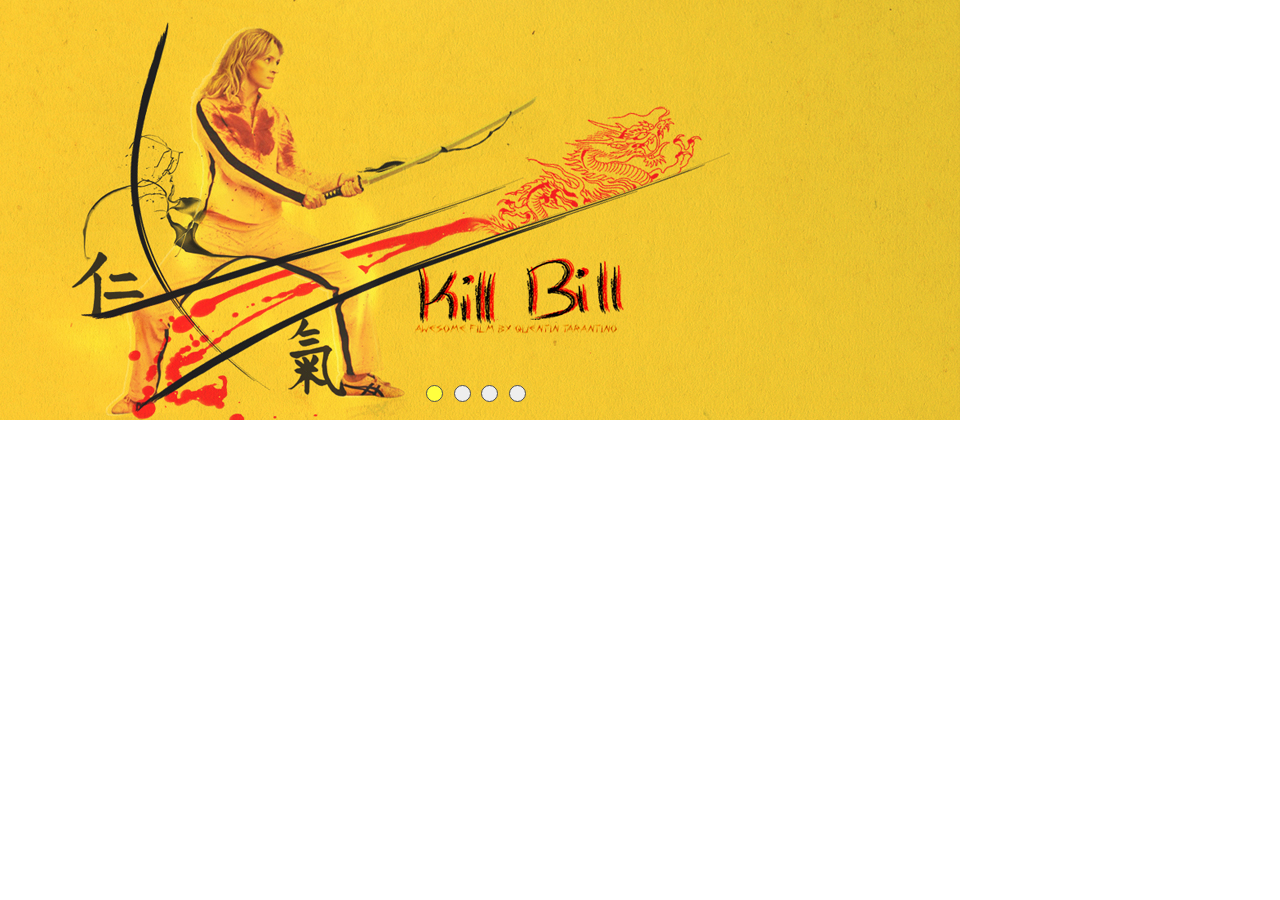
==== index.html @ 99d14d2c "add library hammer" ====
<!DOCTYPE HTML>
<html lang="en">
<head>
  <meta http-equiv="Content-Type" content="text/html; charset=utf-8">
  <title>slideLp</title>
  <meta name="language" content="pt-br" />
  <meta name="resource-type" content="document" />
  <meta name="author" content="Mostone">
  <meta name="description" content="Plugin built with jquery" />
  <meta name="keywords" content="slideLp, slide, jquery, highlight, mostone, luizpaulo165, javascript, js" />
  <meta name="classification" content="Internet" />
  <meta name="googlebot" content="all" />
  <meta name="copyright" content="Mostone" />
  <meta name="url" content="www.mostone.com.br" />
  <meta property="og:title" content="slideLp" />
  <meta property="og:description" content="Plugin built with jquery" />
  <meta property="og:image" content="url_img_page" />
  <link rel="shortcut icon" type="image/x-icon" href="images/content/favicon.ico" />
  <link href="screen.css" rel="stylesheet" type="text/css" />
  <link href="plugin/slideLp.css" rel="stylesheet" type="text/css" />
  <script src="html5-js/html5.js"></script>
  <script type="text/javascript">var base_path = window.location</script>
</head>
<body> 
  <section id="container">
    <section id="highlight">
       <section class="wrapHighlight">
          <ul class="listCont">
            <li data-position="0" class="">
              <div class="cont">
                <img src="imgs/img1.jpg" />
              </div>
            </li><!-- block -->
            <li data-position="1" class="">
              <div class="cont">
                <img src="imgs/img2.jpg" />
              </div>
            </li><!-- block -->
            <li data-position="2" class="">
              <div class="cont">
                <img src="imgs/img3.jpg" />
              </div>
            </li><!-- block -->
            <li data-position="3" class="">
              <div class="cont">
                <img src="imgs/img4.jpg" />
              </div>
            </li><!-- block -->
          </ul>
        </section><!-- wrapHighlight -->
    </section><!-- highlight -->
  </section><!-- end container -->
  <footer id="footer">
  </footer><!-- end footer -->
<!-- scripts -->
<script src="jquery-1.9.1.min.js" type="text/javascript"></script>
<script src="html5-js/modernizr-2.0.6.min.js" type="text/javascript"></script>
<script src="plugin/hammer/hammer.js" type="text/javascript"></script>
<script src="plugin/hammer/jquery.hammer.js" type="text/javascript"></script>
<script src="plugin/hammer/jquery.specialevent.hammer.js" type="text/javascript"></script>
<script src="plugin/slideLp.js" type="text/javascript"></script>
<script src="plugin/highlight.js" type="text/javascript"></script>
</body>
</html>
---- screen.css ----
/* ------------------------------------
	CSS Desenvolvido pela
	Mostone | www.mostone.com.br
   Author: Luiz Paulo Valença| luizpaulo165@gmail.com
	Ultima Atualização: 08/10/2012
	Alterado Por:

	Favor não quebrar o código, caso precise atualizar-lo, favor use a mesma semântica.
   Please not break this code, you need to change it, please use the same semantics. 
------------------------------------ */
/* =============================================================================
   Reset
   ========================================================================== */
html, body, div, span, applet, object, iframe, h1, h2, h3, h4, h5, h6, p, blockquote, pre, a, abbr, acronym, address, big, cite, code, del, dfn, em, font, img, ins, kbd, q, s, samp, small,strike, strong, sub, sup, tt, var, dl, dt, dd, ol, ul, li, fieldset, form, label, legend,  caption, figure{margin:0;padding:0;border:0;outline:0;font-weight:inherit;font-style:inherit;font-size:100%;vertical-align:baseline;text-decoration:none!important;outline: 0!important;}
strong{font-weight:bold;}
:focus{outline:0}
body{font-family:Arial,Verdana,Tahoma,Helvetica, sans-serif;font-size:10px;background:url(../images/content/bg.gif) repeat center top;}
ol, ul{list-style:none}
table{border-collapse: separate;border-spacing:0}
caption, th, td{text-align: left;font-weight: normal}
blockquote:before, blockquote:after, q:before, q:after {content: ""}
blockquote, q{ quotes: "" ""}
/* =============================================================================
   Base
   ========================================================================== */
::-moz-selection {background:#20202F;color:#fff;text-shadow:none}
::-webkit-selection {background:#20202F;color:#fff;text-shadow:none}
::-o-selection {background:#20202F;color:#fff;text-shadow:none}
::-ms-selection {background:#20202F;color:#fff;text-shadow:none}
::selection {background:#20202F;color:#fff;text-shadow:none}
/* =============================================================================
   Geral
   ========================================================================== */
   #highlight{background:red;width:960px;height:420px;padding:0px!important;position:relative;overflow:hidden;}
---- plugin/slideLp.css ----
/* wrapHighlight */
.wrapHighlight{width:100%;height:100%;display:block;position:relative;overflow:hidden;}
    /* listCont */
    .wrapHighlight .listCont{width:100%;height:100%;display:block;position:relative;overflow:hidden;}
    .wrapHighlight .listCont li{width:100%;height:100%;display:block;position:absolute;overflow:hidden;}
    .wrapHighlight .listCont li .cont{width:100%;height:100%;display:block;position:relative;overflow:hidden;}
    .wrapHighlight .listCont li.active{display:block;z-index:10;}
    .wrapHighlight .listCont li.active .cont{width:0%;left:0;border-right:1px solid #ccc;box-shadow:2px 0 4px #000000;-moz-box-shadow:2px 0 4px #000000;-webkit-box-shadow:2px 0 4px #000000;-o-box-shadow:2px 0 4px #000000;-ms-box-shadow:2px 0 4px #000000;}
    /* pagHighlight */
    .pagHighlight{text-align:center;width:100%;height:15px;display:block;position:absolute;bottom:20px;z-index:999;}
    .pagHighlight a{text-indent:-999em;background:#eee;width:15px;height:15px;display:inline-block;border:1px solid #505050;margin-right:8px;border-radius:50px;-moz-border-radius:50px;-webkit-border-radius:50px;-o-border-radius:50px;-ms-border-radius:50px;}
    .pagHighlight a.active{background:#FFFF3E;}
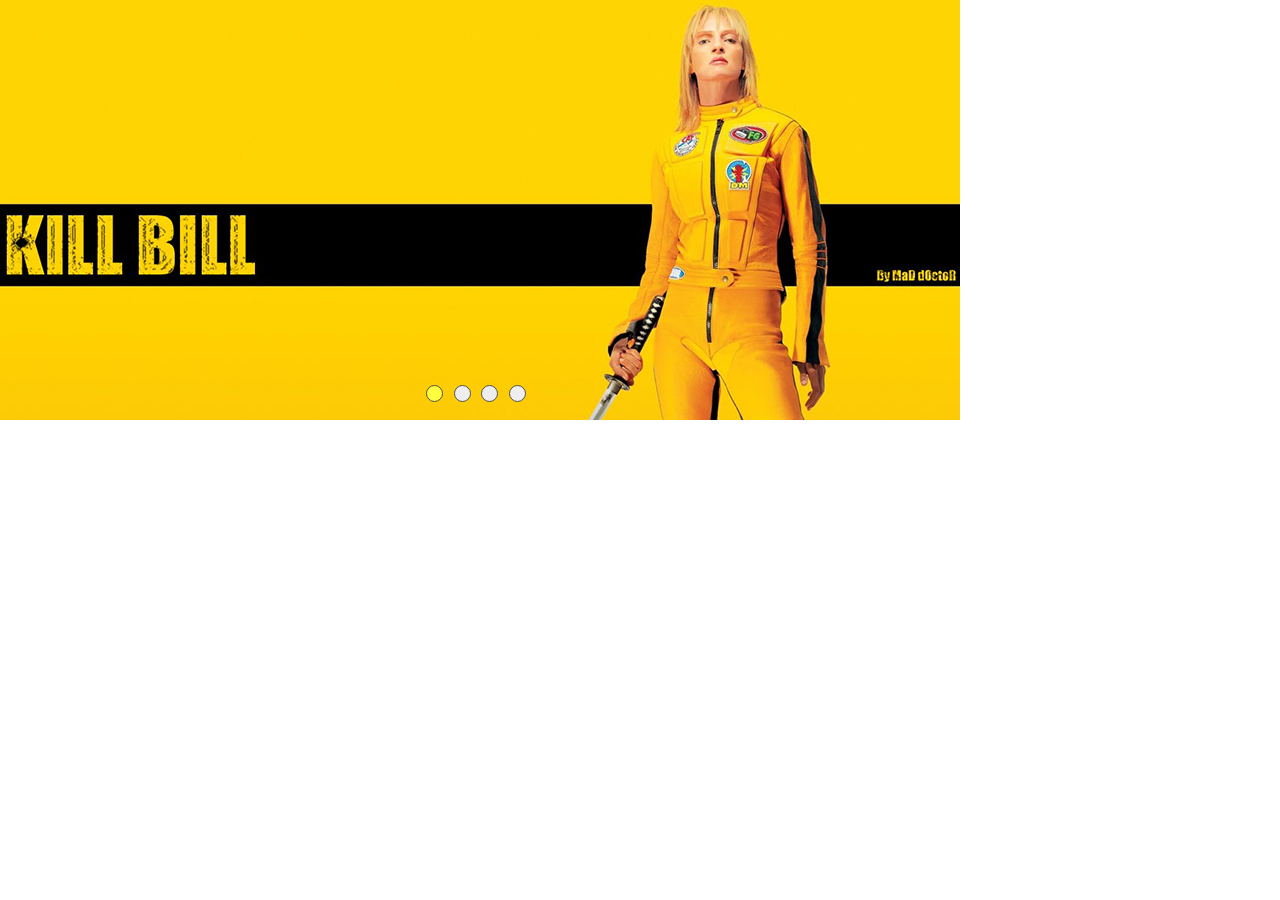
==== commit 1eea960c: "remove hammer library and new function touch" ====
--- a/index.html
+++ b/index.html
@@ -55,9 +55,6 @@
 <!-- scripts -->
 <script src="jquery-1.9.1.min.js" type="text/javascript"></script>
 <script src="html5-js/modernizr-2.0.6.min.js" type="text/javascript"></script>
-<script src="plugin/hammer/hammer.js" type="text/javascript"></script>
-<script src="plugin/hammer/jquery.hammer.js" type="text/javascript"></script>
-<script src="plugin/hammer/jquery.specialevent.hammer.js" type="text/javascript"></script>
 <script src="plugin/slideLp.js" type="text/javascript"></script>
 <script src="plugin/highlight.js" type="text/javascript"></script>
 </body>
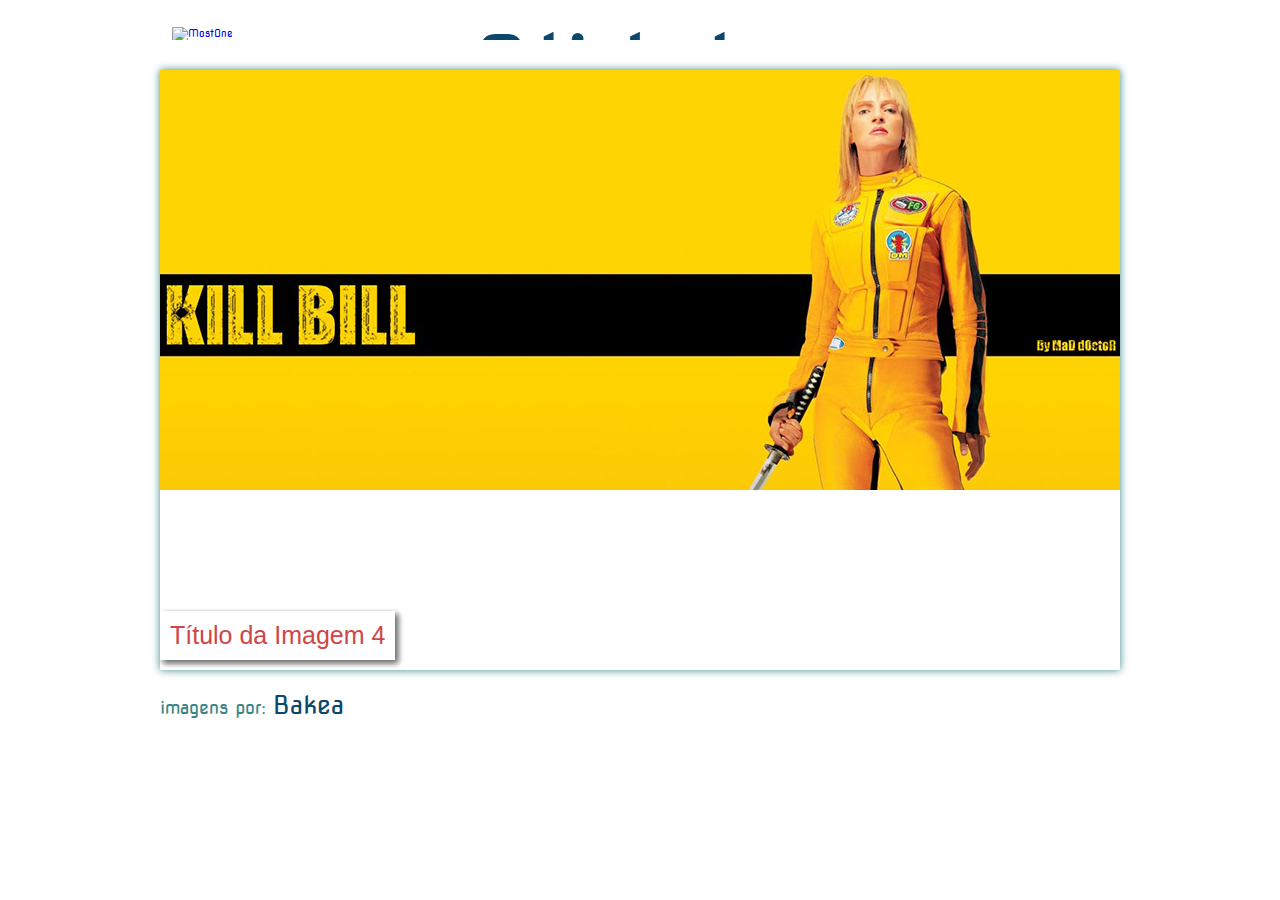
==== commit 313b342b: "adjustment project for github" ====
--- a/index.html
+++ b/index.html
@@ -3,6 +3,7 @@
 <head>
   <meta http-equiv="Content-Type" content="text/html; charset=utf-8">
   <title>slideLp</title>
+  <meta name="viewport" content="width=device-width">
   <meta name="language" content="pt-br" />
   <meta name="resource-type" content="document" />
   <meta name="author" content="Mostone">
@@ -12,48 +13,72 @@
   <meta name="googlebot" content="all" />
   <meta name="copyright" content="Mostone" />
   <meta name="url" content="www.mostone.com.br" />
-  <meta property="og:title" content="slideLp" />
-  <meta property="og:description" content="Plugin built with jquery" />
-  <meta property="og:image" content="url_img_page" />
   <link rel="shortcut icon" type="image/x-icon" href="images/content/favicon.ico" />
   <link href="screen.css" rel="stylesheet" type="text/css" />
   <link href="plugin/slideLp.css" rel="stylesheet" type="text/css" />
   <script src="html5-js/html5.js"></script>
-  <script type="text/javascript">var base_path = window.location</script>
+  <!-- fonts -->
+  <link href='http://fonts.googleapis.com/css?family=Nova+Square' rel='stylesheet' type='text/css'>
 </head>
-<body> 
+<body>
   <section id="container">
+
+    <h1 id="logo">
+      <figure>
+        <a href="http://www.mostone.com.br">
+          <img alt="MostOne" src="imgs/mostone.png" height="103" width="150" />
+        </a>
+        <figcaption>
+          SlideLp
+        </figcaption>
+      </figure>
+    </h1>
+
     <section id="highlight">
        <section class="wrapHighlight">
           <ul class="listCont">
-            <li data-position="0" class="">
+            <li>
               <div class="cont">
-                <img src="imgs/img1.jpg" />
+                <a href="http://bakea.tumblr.com/image/31509459244" target="_blank">
+                  <img src="imgs/img4.jpg" />
+                  <div class="title_lp">Título da Imagem 1</div>
+                </a>
               </div>
             </li><!-- block -->
-            <li data-position="1" class="">
+            <li>
               <div class="cont">
-                <img src="imgs/img2.jpg" />
+                <a href="http://bakea.tumblr.com/image/69089253161" target="_blank">
+                  <img src="imgs/img2.jpg" />
+                  <div class="title_lp">Título da Imagem 2</div>
+                </a>
               </div>
             </li><!-- block -->
-            <li data-position="2" class="">
+            <li>
               <div class="cont">
-                <img src="imgs/img3.jpg" />
+                <a href="http://bakea.tumblr.com/image/63509446428" target="_blank">
+                  <img src="imgs/img3.jpg" />
+                  <div class="title_lp">Título da Imagem 3</div>
+                </a>
               </div>
             </li><!-- block -->
-            <li data-position="3" class="">
+            <li>
               <div class="cont">
-                <img src="imgs/img4.jpg" />
+                <a href="http://bakea.tumblr.com/image/41854612172" target="_blank">
+                  <img src="imgs/img1.jpg" />
+                  <div class="title_lp">Título da Imagem 4</div>
+                </a>
               </div>
             </li><!-- block -->
           </ul>
         </section><!-- wrapHighlight -->
     </section><!-- highlight -->
+    
+    <p id="author_photo">imagens por: <a href="http://bakea.tumblr.com/" target="_blank">Bakea</a></p>
+
   </section><!-- end container -->
-  <footer id="footer">
-  </footer><!-- end footer -->
+  <footer id="footer"></footer><!-- end footer -->
 <!-- scripts -->
-<script src="jquery-1.9.1.min.js" type="text/javascript"></script>
+<script src="jquery.min.js" type="text/javascript"></script>
 <script src="html5-js/modernizr-2.0.6.min.js" type="text/javascript"></script>
 <script src="plugin/slideLp.js" type="text/javascript"></script>
 <script src="plugin/highlight.js" type="text/javascript"></script>
--- a/screen.css
+++ b/screen.css
@@ -14,7 +14,7 @@
 html, body, div, span, applet, object, iframe, h1, h2, h3, h4, h5, h6, p, blockquote, pre, a, abbr, acronym, address, big, cite, code, del, dfn, em, font, img, ins, kbd, q, s, samp, small,strike, strong, sub, sup, tt, var, dl, dt, dd, ol, ul, li, fieldset, form, label, legend,  caption, figure{margin:0;padding:0;border:0;outline:0;font-weight:inherit;font-style:inherit;font-size:100%;vertical-align:baseline;text-decoration:none!important;outline: 0!important;}
 strong{font-weight:bold;}
 :focus{outline:0}
-body{font-family:Arial,Verdana,Tahoma,Helvetica, sans-serif;font-size:10px;background:url(../images/content/bg.gif) repeat center top;}
+body{font-family:Arial,Verdana,Tahoma,Helvetica, sans-serif;font-size:10px;background:url(imgs/congruent_pentagon.png) repeat top left;}
 ol, ul{list-style:none}
 table{border-collapse: separate;border-spacing:0}
 caption, th, td{text-align: left;font-weight: normal}
@@ -23,12 +23,23 @@
 /* =============================================================================
    Base
    ========================================================================== */
-::-moz-selection {background:#20202F;color:#fff;text-shadow:none}
-::-webkit-selection {background:#20202F;color:#fff;text-shadow:none}
-::-o-selection {background:#20202F;color:#fff;text-shadow:none}
-::-ms-selection {background:#20202F;color:#fff;text-shadow:none}
-::selection {background:#20202F;color:#fff;text-shadow:none}
+::-moz-selection {background:#FF4E50;color:#fff;text-shadow:none}
+::-webkit-selection {background:#FF4E50;color:#fff;text-shadow:none}
+::-o-selection {background:#FF4E50;color:#fff;text-shadow:none}
+::-ms-selection {background:#FF4E50;color:#fff;text-shadow:none}
+::selection {background:#FF4E50;color:#fff;text-shadow:none}
 /* =============================================================================
    Geral
    ========================================================================== */
-   #highlight{background:red;width:960px;height:420px;padding:0px!important;position:relative;overflow:hidden;}+   #container{width:75%;display:block;margin:0 auto;padding:0 10px;overflow:hidden;}
+
+   #logo{font-family: 'Nova Square', cursive;display:block;margin-bottom:30px;padding:12px;position:relative;clear:both;overflow:hidden;}
+      #logo figure{position:relative;}
+      #logo img{position:relative;top:15px;z-index:1;}
+      #logo figcaption{text-align:center;font-size:100px;color:#0B486B;width:100%;position:absolute;top:0;z-index:0;text-shadow:0px 1px 0px #fff;-moz-text-shadow:0px 1px 0px #fff;-webkit-text-shadow:0px 1px 0px #fff;-o-text-shadow:0px 1px 0px #fff;-ms-text-shadow:0px 1px 0px #fff;}
+
+      
+   #highlight{width:100%;height:600px;margin:0 auto;padding:0px!important;position:relative;overflow:hidden;box-shadow:0px 0px 8px #3B8686;-moz-box-shadow:0px 0px 8px #3B8686;-webkit-box-shadow:0px 0px 8px #3B8686;-o-box-shadow:0px 0px 8px #3B8686;-ms-box-shadow:0px 0px 8px #3B8686;}
+   #author_photo{font-family: 'Nova Square', cursive;font-size:18px;color:#3B8686;width:960px;margin:0 auto;padding:20px 0;}
+      #author_photo a{font-size:25px;color:#0B486B;width:960px;margin:0 auto;padding-top:50px;}
+      #author_photo a:hover{text-shadow:0px 1px 0px #fff;-moz-text-shadow:0px 1px 0px #fff;-webkit-text-shadow:0px 1px 0px #fff;-o-text-shadow:0px 1px 0px #fff;-ms-text-shadow:0px 1px 0px #fff;}--- a/plugin/slideLp.css
+++ b/plugin/slideLp.css
@@ -1,12 +1,33 @@
 /* wrapHighlight */
 .wrapHighlight{width:100%;height:100%;display:block;position:relative;overflow:hidden;}
     /* listCont */
-    .wrapHighlight .listCont{width:100%;height:100%;display:block;position:relative;overflow:hidden;}
+    .wrapHighlight .listCont{width:100%;height:100%;display:block;overflow:hidden;}
     .wrapHighlight .listCont li{width:100%;height:100%;display:block;position:absolute;overflow:hidden;}
     .wrapHighlight .listCont li .cont{width:100%;height:100%;display:block;position:relative;overflow:hidden;}
     .wrapHighlight .listCont li.active{display:block;z-index:10;}
     .wrapHighlight .listCont li.active .cont{width:0%;left:0;border-right:1px solid #ccc;box-shadow:2px 0 4px #000000;-moz-box-shadow:2px 0 4px #000000;-webkit-box-shadow:2px 0 4px #000000;-o-box-shadow:2px 0 4px #000000;-ms-box-shadow:2px 0 4px #000000;}
     /* pagHighlight */
     .pagHighlight{text-align:center;width:100%;height:15px;display:block;position:absolute;bottom:20px;z-index:999;}
-    .pagHighlight a{text-indent:-999em;background:#eee;width:15px;height:15px;display:inline-block;border:1px solid #505050;margin-right:8px;border-radius:50px;-moz-border-radius:50px;-webkit-border-radius:50px;-o-border-radius:50px;-ms-border-radius:50px;}
-    .pagHighlight a.active{background:#FFFF3E;}+    .pagHighlight a{text-indent:-999em;background:#BEF8CF;width:15px;height:15px;display:inline-block;border:2px solid #fff;margin-right:8px;border-radius:50px;-moz-border-radius:50px;-webkit-border-radius:50px;-o-border-radius:50px;-ms-border-radius:50px;box-shadow:0px 1px 1px #000 inset;-moz-box-shadow:0px 1px 1px #000 inset;-webkit-box-shadow:0px 1px 1px #000 inset;-o-box-shadow:0px 1px 1px #000 inset;-ms-box-shadow:0px 1px 1px #000 inset;}
+    .pagHighlight a.active{background:#FF4E50;}
+    /* prevButton / nextButton */
+    .prevButton,.nextButton{font-family:Verdana;font-weight:lighter;font-size:20px;color:#B1F6CB;background:#BEF8CF;display:block;border:2px solid #fff;padding:2px 7px;position:absolute;top:50%;z-index:9999;border-radius:50px;-moz-border-radius:50px;-webkit-border-radius:50px;-o-border-radius:50px;-ms-border-radius:50px;box-shadow:0px 1px 1px #000 inset;-moz-box-shadow:0px 1px 1px #000 inset;-webkit-box-shadow:0px 1px 1px #000 inset;-o-box-shadow:0px 1px 1px #000 inset;-ms-box-shadow:0px 1px 1px #000 inset;transition:all 0.2s ease-in-out;-moz-transition:all 0.2s ease-in-out;-webkit-transition:all 0.2s ease-in-out;-o-transition:all 0.2s ease-in-out;-ms-transition:all 0.2s ease-in-out;}
+    .prevButton{left:20px;}
+    .nextButton{right:20px;}
+    .prevButton:hover,.nextButton:hover{color:#08486B;transition:all 0.2s ease-in-out;-moz-transition:all 0.2s ease-in-out;-webkit-transition:all 0.2s ease-in-out;-o-transition:all 0.2s ease-in-out;-ms-transition:all 0.2s ease-in-out;}
+    .prevButton:active,.nextButton:active{color:#08486B;transition:all 0.2s ease-in-out;-moz-transition:all 0.2s ease-in-out;-webkit-transition:all 0.2s ease-in-out;-o-transition:all 0.2s ease-in-out;-ms-transition:all 0.2s ease-in-out;}
+    /* thumbHoverCont */
+    .thumbHoverCont{background:url(../imgs/arrow.png) no-repeat center bottom;width:150px;height:97px;display:none;padding-bottom:4px;position:absolute;bottom:50px;left:0;overflow:hidden;z-index:20;}
+        .thumbHoverCont img{width:100%;position:relative;top:0;left:0;box-shadow:0px 0px 3px #000;-moz-box-shadow:0px 0px 3px #000;-webkit-box-shadow:0px 0px 3px #000;-o-box-shadow:0px 0px 3px #000;-ms-box-shadow:0px 0px 3px #000;}
+    /* wrapCounter */
+    #wrapCounter{background:#1A2F41;width:100%;height:4px;display:block;position:absolute;bottom:0;left:0;overflow:hidden;z-index:900;}
+        #wrapCounter .counterLine{background:#fff;width:0%;height:4px;display:block;border-right:1px solid #213C54;overflow:hidden;}
+    /* lp_counter */
+    .lp_counter{text-align:center;background:#fff;display:inline;padding:10px;position:absolute;bottom:10px;right:0px;z-index:900;box-shadow:-3px -3px 6px rgba(0,0,0, 0.2);-moz-box-shadow:-3px -3px 6px rgba(0,0,0, 0.2);-webkit-box-shadow:-3px -3px 6px rgba(0,0,0, 0.2);-o-box-shadow:-3px -3px 6px rgba(0,0,0, 0.2);-ms-box-shadow:-3px -3px 6px rgba(0,0,0, 0.2);}
+        .lp_counter span{font-size:25px;color:#CF4647;display:inline-block;}
+    /* title_lp */
+    .title_lp{font-size:25px;color:#CF4647;background:#fff;display:inline;padding:10px;position:absolute;bottom:10px;left:0;box-shadow:3px 3px 6px rgba(0,0,0, 0.2);-moz-box-shadow:3px 3px 6px rgba(0,0,0, 0.2);-webkit-box-shadow:3px 3px 6px rgba(0,0,0, 0.2);-o-box-shadow:3px 3px 6px rgba(0,0,0, 0.2);-ms-box-shadow:3px 3px 6px rgba(0,0,0, 0.2);}
+
+    /* responsiveLp */
+    .responsiveLp img{max-width:100%;}
+
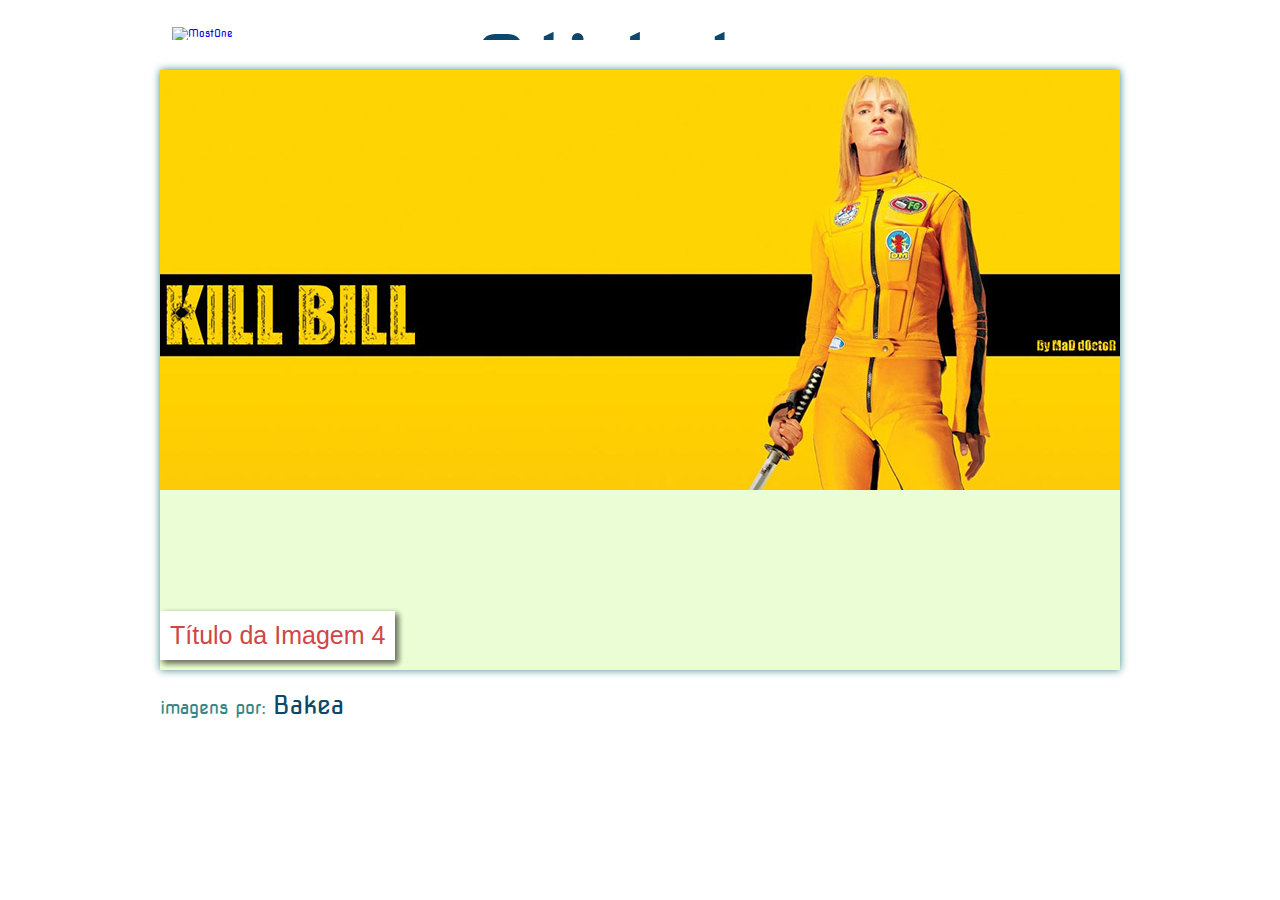
==== commit ccc5fc6e: "adjustmant slidelp.js/css" ====
--- a/index.html
+++ b/index.html
@@ -40,7 +40,7 @@
             <li>
               <div class="cont">
                 <a href="http://bakea.tumblr.com/image/31509459244" target="_blank">
-                  <img src="imgs/img4.jpg" />
+                  <img src="imgs/img4.jpg" alt="Imagem 1"/>
                   <div class="title_lp">Título da Imagem 1</div>
                 </a>
               </div>
@@ -48,7 +48,7 @@
             <li>
               <div class="cont">
                 <a href="http://bakea.tumblr.com/image/69089253161" target="_blank">
-                  <img src="imgs/img2.jpg" />
+                  <img src="imgs/img2.jpg" alt="Imagem 2"/>
                   <div class="title_lp">Título da Imagem 2</div>
                 </a>
               </div>
@@ -56,7 +56,7 @@
             <li>
               <div class="cont">
                 <a href="http://bakea.tumblr.com/image/63509446428" target="_blank">
-                  <img src="imgs/img3.jpg" />
+                  <img src="imgs/img3.jpg" alt="Imagem 3"/>
                   <div class="title_lp">Título da Imagem 3</div>
                 </a>
               </div>
@@ -64,7 +64,7 @@
             <li>
               <div class="cont">
                 <a href="http://bakea.tumblr.com/image/41854612172" target="_blank">
-                  <img src="imgs/img1.jpg" />
+                  <img src="imgs/img1.jpg" alt="Imagem 4"/>
                   <div class="title_lp">Título da Imagem 4</div>
                 </a>
               </div>
--- a/screen.css
+++ b/screen.css
@@ -39,7 +39,7 @@
       #logo figcaption{text-align:center;font-size:100px;color:#0B486B;width:100%;position:absolute;top:0;z-index:0;text-shadow:0px 1px 0px #fff;-moz-text-shadow:0px 1px 0px #fff;-webkit-text-shadow:0px 1px 0px #fff;-o-text-shadow:0px 1px 0px #fff;-ms-text-shadow:0px 1px 0px #fff;}
 
       
-   #highlight{width:100%;height:600px;margin:0 auto;padding:0px!important;position:relative;overflow:hidden;box-shadow:0px 0px 8px #3B8686;-moz-box-shadow:0px 0px 8px #3B8686;-webkit-box-shadow:0px 0px 8px #3B8686;-o-box-shadow:0px 0px 8px #3B8686;-ms-box-shadow:0px 0px 8px #3B8686;}
+   #highlight{background:#EBFDD4;width:100%;height:600px;margin:0 auto;padding:0px!important;position:relative;overflow:hidden;box-shadow:0px 0px 8px #3B8686;-moz-box-shadow:0px 0px 8px #3B8686;-webkit-box-shadow:0px 0px 8px #3B8686;-o-box-shadow:0px 0px 8px #3B8686;-ms-box-shadow:0px 0px 8px #3B8686;}
    #author_photo{font-family: 'Nova Square', cursive;font-size:18px;color:#3B8686;width:960px;margin:0 auto;padding:20px 0;}
       #author_photo a{font-size:25px;color:#0B486B;width:960px;margin:0 auto;padding-top:50px;}
       #author_photo a:hover{text-shadow:0px 1px 0px #fff;-moz-text-shadow:0px 1px 0px #fff;-webkit-text-shadow:0px 1px 0px #fff;-o-text-shadow:0px 1px 0px #fff;-ms-text-shadow:0px 1px 0px #fff;}--- a/plugin/slideLp.css
+++ b/plugin/slideLp.css
@@ -1,33 +1,352 @@
 /* wrapHighlight */
-.wrapHighlight{width:100%;height:100%;display:block;position:relative;overflow:hidden;}
-    /* listCont */
-    .wrapHighlight .listCont{width:100%;height:100%;display:block;overflow:hidden;}
-    .wrapHighlight .listCont li{width:100%;height:100%;display:block;position:absolute;overflow:hidden;}
-    .wrapHighlight .listCont li .cont{width:100%;height:100%;display:block;position:relative;overflow:hidden;}
-    .wrapHighlight .listCont li.active{display:block;z-index:10;}
-    .wrapHighlight .listCont li.active .cont{width:0%;left:0;border-right:1px solid #ccc;box-shadow:2px 0 4px #000000;-moz-box-shadow:2px 0 4px #000000;-webkit-box-shadow:2px 0 4px #000000;-o-box-shadow:2px 0 4px #000000;-ms-box-shadow:2px 0 4px #000000;}
-    /* pagHighlight */
-    .pagHighlight{text-align:center;width:100%;height:15px;display:block;position:absolute;bottom:20px;z-index:999;}
-    .pagHighlight a{text-indent:-999em;background:#BEF8CF;width:15px;height:15px;display:inline-block;border:2px solid #fff;margin-right:8px;border-radius:50px;-moz-border-radius:50px;-webkit-border-radius:50px;-o-border-radius:50px;-ms-border-radius:50px;box-shadow:0px 1px 1px #000 inset;-moz-box-shadow:0px 1px 1px #000 inset;-webkit-box-shadow:0px 1px 1px #000 inset;-o-box-shadow:0px 1px 1px #000 inset;-ms-box-shadow:0px 1px 1px #000 inset;}
-    .pagHighlight a.active{background:#FF4E50;}
-    /* prevButton / nextButton */
-    .prevButton,.nextButton{font-family:Verdana;font-weight:lighter;font-size:20px;color:#B1F6CB;background:#BEF8CF;display:block;border:2px solid #fff;padding:2px 7px;position:absolute;top:50%;z-index:9999;border-radius:50px;-moz-border-radius:50px;-webkit-border-radius:50px;-o-border-radius:50px;-ms-border-radius:50px;box-shadow:0px 1px 1px #000 inset;-moz-box-shadow:0px 1px 1px #000 inset;-webkit-box-shadow:0px 1px 1px #000 inset;-o-box-shadow:0px 1px 1px #000 inset;-ms-box-shadow:0px 1px 1px #000 inset;transition:all 0.2s ease-in-out;-moz-transition:all 0.2s ease-in-out;-webkit-transition:all 0.2s ease-in-out;-o-transition:all 0.2s ease-in-out;-ms-transition:all 0.2s ease-in-out;}
-    .prevButton{left:20px;}
-    .nextButton{right:20px;}
-    .prevButton:hover,.nextButton:hover{color:#08486B;transition:all 0.2s ease-in-out;-moz-transition:all 0.2s ease-in-out;-webkit-transition:all 0.2s ease-in-out;-o-transition:all 0.2s ease-in-out;-ms-transition:all 0.2s ease-in-out;}
-    .prevButton:active,.nextButton:active{color:#08486B;transition:all 0.2s ease-in-out;-moz-transition:all 0.2s ease-in-out;-webkit-transition:all 0.2s ease-in-out;-o-transition:all 0.2s ease-in-out;-ms-transition:all 0.2s ease-in-out;}
-    /* thumbHoverCont */
-    .thumbHoverCont{background:url(../imgs/arrow.png) no-repeat center bottom;width:150px;height:97px;display:none;padding-bottom:4px;position:absolute;bottom:50px;left:0;overflow:hidden;z-index:20;}
-        .thumbHoverCont img{width:100%;position:relative;top:0;left:0;box-shadow:0px 0px 3px #000;-moz-box-shadow:0px 0px 3px #000;-webkit-box-shadow:0px 0px 3px #000;-o-box-shadow:0px 0px 3px #000;-ms-box-shadow:0px 0px 3px #000;}
-    /* wrapCounter */
-    #wrapCounter{background:#1A2F41;width:100%;height:4px;display:block;position:absolute;bottom:0;left:0;overflow:hidden;z-index:900;}
-        #wrapCounter .counterLine{background:#fff;width:0%;height:4px;display:block;border-right:1px solid #213C54;overflow:hidden;}
-    /* lp_counter */
-    .lp_counter{text-align:center;background:#fff;display:inline;padding:10px;position:absolute;bottom:10px;right:0px;z-index:900;box-shadow:-3px -3px 6px rgba(0,0,0, 0.2);-moz-box-shadow:-3px -3px 6px rgba(0,0,0, 0.2);-webkit-box-shadow:-3px -3px 6px rgba(0,0,0, 0.2);-o-box-shadow:-3px -3px 6px rgba(0,0,0, 0.2);-ms-box-shadow:-3px -3px 6px rgba(0,0,0, 0.2);}
-        .lp_counter span{font-size:25px;color:#CF4647;display:inline-block;}
-    /* title_lp */
-    .title_lp{font-size:25px;color:#CF4647;background:#fff;display:inline;padding:10px;position:absolute;bottom:10px;left:0;box-shadow:3px 3px 6px rgba(0,0,0, 0.2);-moz-box-shadow:3px 3px 6px rgba(0,0,0, 0.2);-webkit-box-shadow:3px 3px 6px rgba(0,0,0, 0.2);-o-box-shadow:3px 3px 6px rgba(0,0,0, 0.2);-ms-box-shadow:3px 3px 6px rgba(0,0,0, 0.2);}
-
-    /* responsiveLp */
-    .responsiveLp img{max-width:100%;}
-
+.wrapHighlight {
+    width: 100%;
+    height: 100%;
+    display: block;
+    position: relative;
+    overflow: hidden;
+}
+
+/* listCont */
+.wrapHighlight .listCont {
+    width: 100%;
+    height: 100%;
+    display: block;
+    overflow: hidden;
+}
+
+.wrapHighlight .listCont li {
+    width: 100%;
+    height: 100%;
+    display: block;
+    position: absolute;
+    overflow: hidden;
+}
+
+.wrapHighlight .listCont li .cont {
+    width: 100%;
+    height: 100%;
+    display: block;
+    position: relative;
+    overflow: hidden;
+}
+
+.wrapHighlight .listCont li.active {
+    display: block;
+    z-index: 10;
+}
+
+.wrapHighlight .listCont li.active .cont {
+    width: 0%;
+    left: 0;
+    border-right: 1px solid #ccc;
+    box-shadow: 2px 0 4px #000000;
+    -moz-box-shadow: 2px 0 4px #000000;
+    -webkit-box-shadow: 2px 0 4px #000000;
+    -o-box-shadow: 2px 0 4px #000000;
+    -ms-box-shadow: 2px 0 4px #000000;
+}
+
+/* pagHighlight */
+.pagHighlight {
+    text-align: center;
+    width: 100%;
+    height: 15px;
+    display: block;
+    position: absolute;
+    bottom: 20px;
+    z-index: 999;
+}
+
+.pagHighlight a {
+    text-indent: -999em;
+    background: #BEF8CF;
+    width: 15px;
+    height: 15px;
+    display: inline-block;
+    border: 2px solid #fff;
+    margin-right: 8px;
+    border-radius: 50px;
+    -moz-border-radius: 50px;
+    -webkit-border-radius: 50px;
+    -o-border-radius: 50px;
+    -ms-border-radius: 50px;
+    box-shadow: 0px 1px 1px #000 inset;
+    -moz-box-shadow: 0px 1px 1px #000 inset;
+    -webkit-box-shadow: 0px 1px 1px #000 inset;
+    -o-box-shadow: 0px 1px 1px #000 inset;
+    -ms-box-shadow: 0px 1px 1px #000 inset;
+}
+
+.pagHighlight a.active {
+    background: #FF4E50;
+}
+
+/* prevButton / nextButton */
+.prevButton, .nextButton {
+    font-family: Verdana;
+    font-weight: lighter;
+    font-size: 20px;
+    color: #B1F6CB;
+    background: #BEF8CF;
+    display: block;
+    border: 2px solid #fff;
+    padding: 2px 7px;
+    position: absolute;
+    top: 50%;
+    z-index: 9999;
+    border-radius: 50px;
+    -moz-border-radius: 50px;
+    -webkit-border-radius: 50px;
+    -o-border-radius: 50px;
+    -ms-border-radius: 50px;
+    box-shadow: 0px 1px 1px #000 inset;
+    -moz-box-shadow: 0px 1px 1px #000 inset;
+    -webkit-box-shadow: 0px 1px 1px #000 inset;
+    -o-box-shadow: 0px 1px 1px #000 inset;
+    -ms-box-shadow: 0px 1px 1px #000 inset;
+    transition: all 0.2s ease-in-out;
+    -moz-transition: all 0.2s ease-in-out;
+    -webkit-transition: all 0.2s ease-in-out;
+    -o-transition: all 0.2s ease-in-out;
+    -ms-transition: all 0.2s ease-in-out;
+}
+
+.prevButton {
+    left: 20px;
+}
+
+.nextButton {
+    right: 20px;
+}
+
+.prevButton: hover, .nextButton:hover {
+    color: #08486B;
+    transition: all 0.2s ease-in-out;
+    -moz-transition: all 0.2s ease-in-out;
+    -webkit-transition: all 0.2s ease-in-out;
+    -o-transition: all 0.2s ease-in-out;
+    -ms-transition: all 0.2s ease-in-out;
+}
+
+.prevButton: active, .nextButton:active {
+    color: #08486B;
+    transition: all 0.2s ease-in-out;
+    -moz-transition: all 0.2s ease-in-out;
+    -webkit-transition: all 0.2s ease-in-out;
+    -o-transition: all 0.2s ease-in-out;
+    -ms-transition: all 0.2s ease-in-out;
+}
+
+/* thumbHoverCont */
+.thumbHoverCont {
+    background: url(../imgs/arrow.png) no-repeat center bottom;
+    width: 150px;
+    height: 97px;
+    display: none;
+    padding-bottom: 4px;
+    position: absolute;
+    bottom: 50px;
+    left: 0;
+    overflow: hidden;
+    z-index: 20;
+}
+
+.thumbHoverCont img {
+    width: 100%;
+    position: relative;
+    top: 0;
+    left: 0;
+    box-shadow: 0px 0px 3px #000;
+    -moz-box-shadow: 0px 0px 3px #000;
+    -webkit-box-shadow: 0px 0px 3px #000;
+    -o-box-shadow: 0px 0px 3px #000;
+    -ms-box-shadow: 0px 0px 3px #000;
+}
+
+/* wrapCounter */
+#wrapCounter {
+    background: #1A2F41;
+    width: 100%;
+    height: 4px;
+    display: block;
+    position: absolute;
+    bottom: 0;
+    left: 0;
+    overflow: hidden;
+    z-index: 900;
+}
+
+#wrapCounter .counterLine {
+    background: #fff;
+    width: 0%;
+    height: 4px;
+    display: block;
+    border-right: 1px solid #213C54;
+    overflow: hidden;
+}
+
+/* lp_counter */
+.lp_counter {
+    text-align: center;
+    background: #fff;
+    display: inline;
+    padding: 10px;
+    position: absolute;
+    bottom: 10px;
+    right: 0px;
+    z-index: 900;
+    box-shadow: -3px -3px 6px rgba(0, 0, 0,  0.2);
+    -moz-box-shadow: -3px -3px 6px rgba(0, 0, 0,  0.2);
+    -webkit-box-shadow: -3px -3px 6px rgba(0, 0, 0,  0.2);
+    -o-box-shadow: -3px -3px 6px rgba(0, 0, 0,  0.2);
+    -ms-box-shadow: -3px -3px 6px rgba(0, 0, 0,  0.2);
+}
+
+.lp_counter span {
+    font-size: 25px;
+    color: #CF4647;
+    display: inline-block;
+}
+
+/* title_lp */
+.title_lp {
+    font-size: 25px;
+    color: #CF4647;
+    background: #fff;
+    display: inline;
+    padding: 10px;
+    position: absolute;
+    bottom: 10px;
+    left: 0;
+    box-shadow: 3px 3px 6px rgba(0, 0, 0,  0.2);
+    -moz-box-shadow: 3px 3px 6px rgba(0, 0, 0,  0.2);
+    -webkit-box-shadow: 3px 3px 6px rgba(0, 0, 0,  0.2);
+    -o-box-shadow: 3px 3px 6px rgba(0, 0, 0,  0.2);
+    -ms-box-shadow: 3px 3px 6px rgba(0, 0, 0,  0.2);
+}
+
+/* titleBox_lp */
+.titleBox_lp{
+    font-size: 20px;
+    color: #fff;
+    display: inline;
+    padding: 10px;
+    position: absolute;
+    bottom: 10px;
+    left: 0;
+    text-shadow:0px 2px 2px rgba(0,0,0,0.5);
+    -moz-text-shadow:0px 2px 2px rgba(0,0,0,0.5);
+    -webkit-text-shadow:0px 2px 2px rgba(0,0,0,0.5);
+    -o-text-shadow:0px 2px 2px rgba(0,0,0,0.5);
+    -ms-text-shadow:0px 2px 2px rgba(0,0,0,0.5);
+}
+
+/* responsiveLp */
+.responsiveLp img {
+    width: 100%;
+}
+
+/* concertinaRespLp */
+.concertinaRespLp .listCont li{
+
+    box-shadow: -3px 0px 9px rgba(0, 0, 0, 0.5);
+    -moz-box-shadow: -3px 0px 9px rgba(0, 0, 0, 0.5);
+    -webkit-box-shadow: -3px 0px 9px rgba(0, 0, 0, 0.5);
+    -o-box-shadow: -3px 0px 9px rgba(0, 0, 0, 0.5);
+    -ms-box-shadow: -3px 0px 9px rgba(0, 0, 0, 0.5);
+}
+.concertinaRespLp .listCont li .title_lp{
+    width:300px;
+    bottom:300px!important;
+    left:300px!important;
+}
+
+
+/* pieLp */
+.pieLp {
+    border: 2px solid #fff;
+    position: absolute;
+    top: 10px;
+    right: 10px;
+    z-index: 900;
+    overflow: hidden;
+    border-radius: 50%;
+    -moz-border-radius: 50%;
+    -webkit-border-radius: 50%;
+    -o-border-radius: 50%;
+    -ms-border-radius: 50%;
+}
+
+
+.timer  {
+    background: #B1F6CB;
+    position: relative;
+    width: 1em;
+    height: 1em;
+    float:  left;
+    border-radius: 50%;
+    -moz-border-radius: 50%;
+    -webkit-border-radius: 50%;
+    -o-border-radius: 50%;
+    -ms-border-radius: 50%;
+    box-shadow: 0px 1px 1px #000 inset;
+    -moz-box-shadow: 0px 1px 1px #000 inset;
+    -webkit-box-shadow: 0px 1px 1px #000 inset;
+    -o-box-shadow: 0px 1px 1px #000 inset;
+    -ms-box-shadow: 0px 1px 1px #000 inset;
+}
+
+.timer > .percent  {
+    position:  absolute;
+    top:  1.05em;
+    left:  0;
+    width:  3.33em;
+    font-size:  0.3em;
+    text-align: center;
+    display: none;
+}
+
+.timer > #slice  {
+    position: absolute;
+    width: 1em;
+    height: 1em;
+    clip: rect(0px, 1em, 1em, 0.5em);
+}
+
+.timer > #slice.gt50  {
+    clip: rect(auto,  auto,  auto,  auto);
+}
+
+.timer > #slice > .pie  {
+    background: #FC4D4F;/* Muda a cor da bg giratoria */
+    border:  0.1em solid #FC4D4F;/* Muda a cor da borda giratoria */
+    position: absolute;
+    width: 0.8em;
+    /* 1 - (2 * border width) */
+    height: 0.8em;
+    /* 1 - (2 * border width) */
+    clip: rect(0em, 0.5em, 1em, 0em);
+    -moz-border-radius: 0.5em;
+    -webkit-border-radius: 0.5em;
+    border-radius: 0.5em;
+}
+
+.timer > #slice > .pie.fill  {
+    -moz-transform: rotate(180deg) !important;
+    -webkit-transform: rotate(180deg) !important;
+    -o-transform: rotate(180deg) !important;
+    transform: rotate(180deg) !important;
+}
+
+.timer.fill > .percent  {
+    display:  none;
+}
+
+.timer.fill > #slice > .pie  {
+    border:  transparent;
+    background-color:  #B1F6CB;
+    width: 1em;
+    height: 1em; 
+}
+
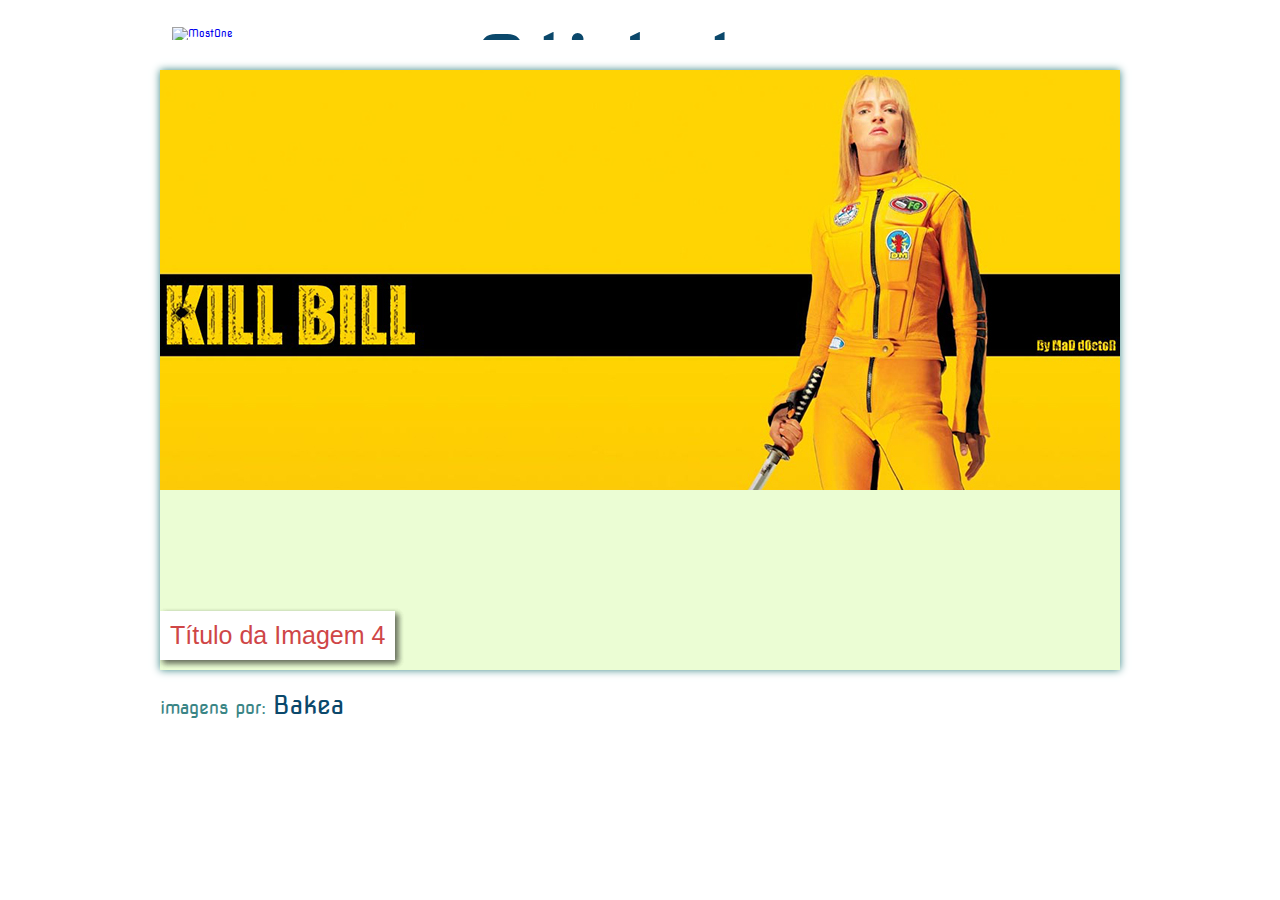
==== commit 9a6b62bb: "ajustes plugin" ====
--- a/index.html
+++ b/index.html
@@ -69,6 +69,7 @@
                 </a>
               </div>
             </li><!-- block -->
+            
           </ul>
         </section><!-- wrapHighlight -->
     </section><!-- highlight -->
--- a/screen.css
+++ b/screen.css
@@ -6,7 +6,7 @@
 	Alterado Por:
 
 	Favor não quebrar o código, caso precise atualizar-lo, favor use a mesma semântica.
-   Please not break this code, you need to change it, please use the same semantics. 
+   Please not break this code, you need to change it, please use the same semantics.
 ------------------------------------ */
 /* =============================================================================
    Reset
@@ -14,7 +14,7 @@
 html, body, div, span, applet, object, iframe, h1, h2, h3, h4, h5, h6, p, blockquote, pre, a, abbr, acronym, address, big, cite, code, del, dfn, em, font, img, ins, kbd, q, s, samp, small,strike, strong, sub, sup, tt, var, dl, dt, dd, ol, ul, li, fieldset, form, label, legend,  caption, figure{margin:0;padding:0;border:0;outline:0;font-weight:inherit;font-style:inherit;font-size:100%;vertical-align:baseline;text-decoration:none!important;outline: 0!important;}
 strong{font-weight:bold;}
 :focus{outline:0}
-body{font-family:Arial,Verdana,Tahoma,Helvetica, sans-serif;font-size:10px;background:url(imgs/congruent_pentagon.png) repeat top left;}
+body{font-family:Arial,Verdana,Tahoma,Helvetica, sans-serif;font-size:10px;background:url(imgs/congruent_pentagon.png) repeat top left;overflow-x:hidden;}
 ol, ul{list-style:none}
 table{border-collapse: separate;border-spacing:0}
 caption, th, td{text-align: left;font-weight: normal}
@@ -31,14 +31,14 @@
 /* =============================================================================
    Geral
    ========================================================================== */
-   #container{width:75%;display:block;margin:0 auto;padding:0 10px;overflow:hidden;}
+   #container{width:75%;display:block;margin:0 auto;padding:0 10px;}
 
    #logo{font-family: 'Nova Square', cursive;display:block;margin-bottom:30px;padding:12px;position:relative;clear:both;overflow:hidden;}
       #logo figure{position:relative;}
       #logo img{position:relative;top:15px;z-index:1;}
       #logo figcaption{text-align:center;font-size:100px;color:#0B486B;width:100%;position:absolute;top:0;z-index:0;text-shadow:0px 1px 0px #fff;-moz-text-shadow:0px 1px 0px #fff;-webkit-text-shadow:0px 1px 0px #fff;-o-text-shadow:0px 1px 0px #fff;-ms-text-shadow:0px 1px 0px #fff;}
 
-      
+
    #highlight{background:#EBFDD4;width:100%;height:600px;margin:0 auto;padding:0px!important;position:relative;overflow:hidden;box-shadow:0px 0px 8px #3B8686;-moz-box-shadow:0px 0px 8px #3B8686;-webkit-box-shadow:0px 0px 8px #3B8686;-o-box-shadow:0px 0px 8px #3B8686;-ms-box-shadow:0px 0px 8px #3B8686;}
    #author_photo{font-family: 'Nova Square', cursive;font-size:18px;color:#3B8686;width:960px;margin:0 auto;padding:20px 0;}
       #author_photo a{font-size:25px;color:#0B486B;width:960px;margin:0 auto;padding-top:50px;}
--- a/plugin/slideLp.css
+++ b/plugin/slideLp.css
@@ -261,7 +261,15 @@
     bottom:300px!important;
     left:300px!important;
 }
-
+.concertinaRespLp .compress{
+    opacity:0.5;
+    filter: alpha(opacity=50);
+}
+.concertinaRespLp .expanded{
+    opacity:1.0;
+    filter: alpha(opacity=100);
+}
+.concertinaRespLp img{height:100%;}
 
 /* pieLp */
 .pieLp {
@@ -349,4 +357,3 @@
     width: 1em;
     height: 1em; 
 }
-
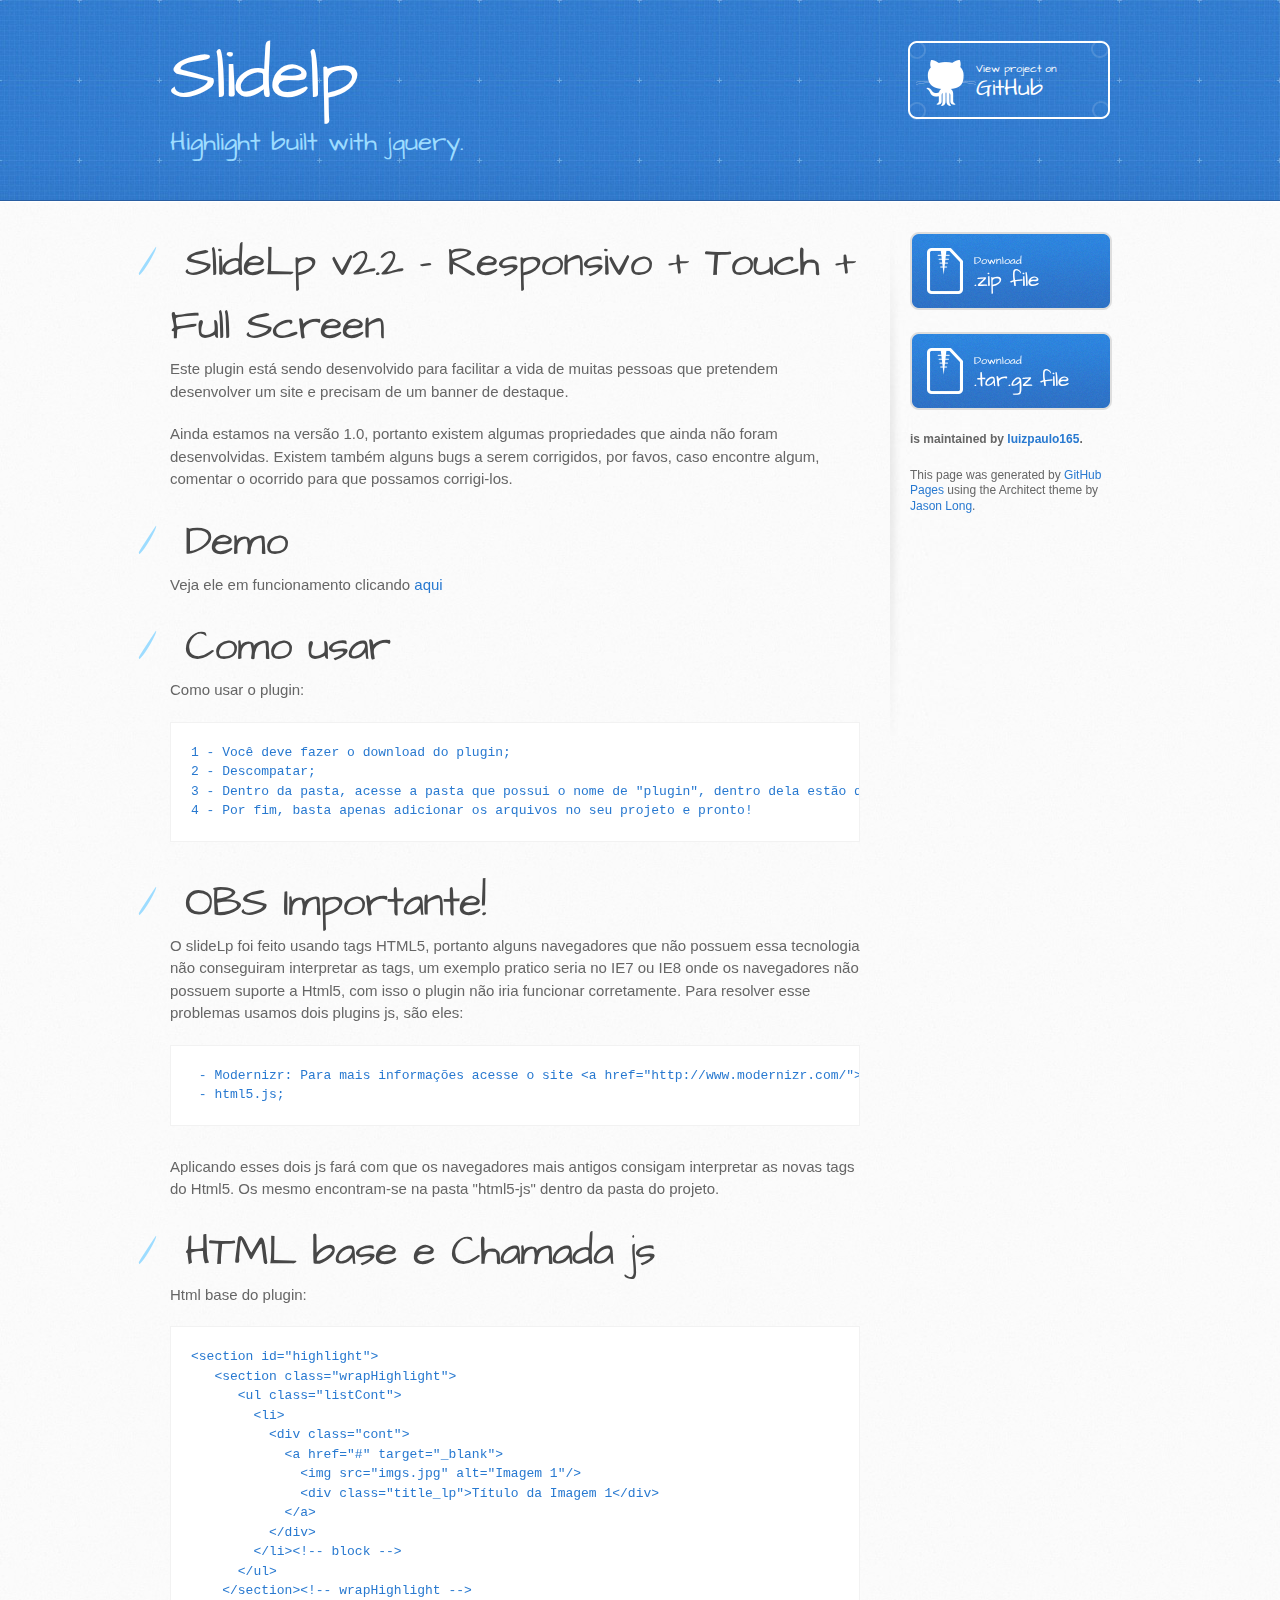
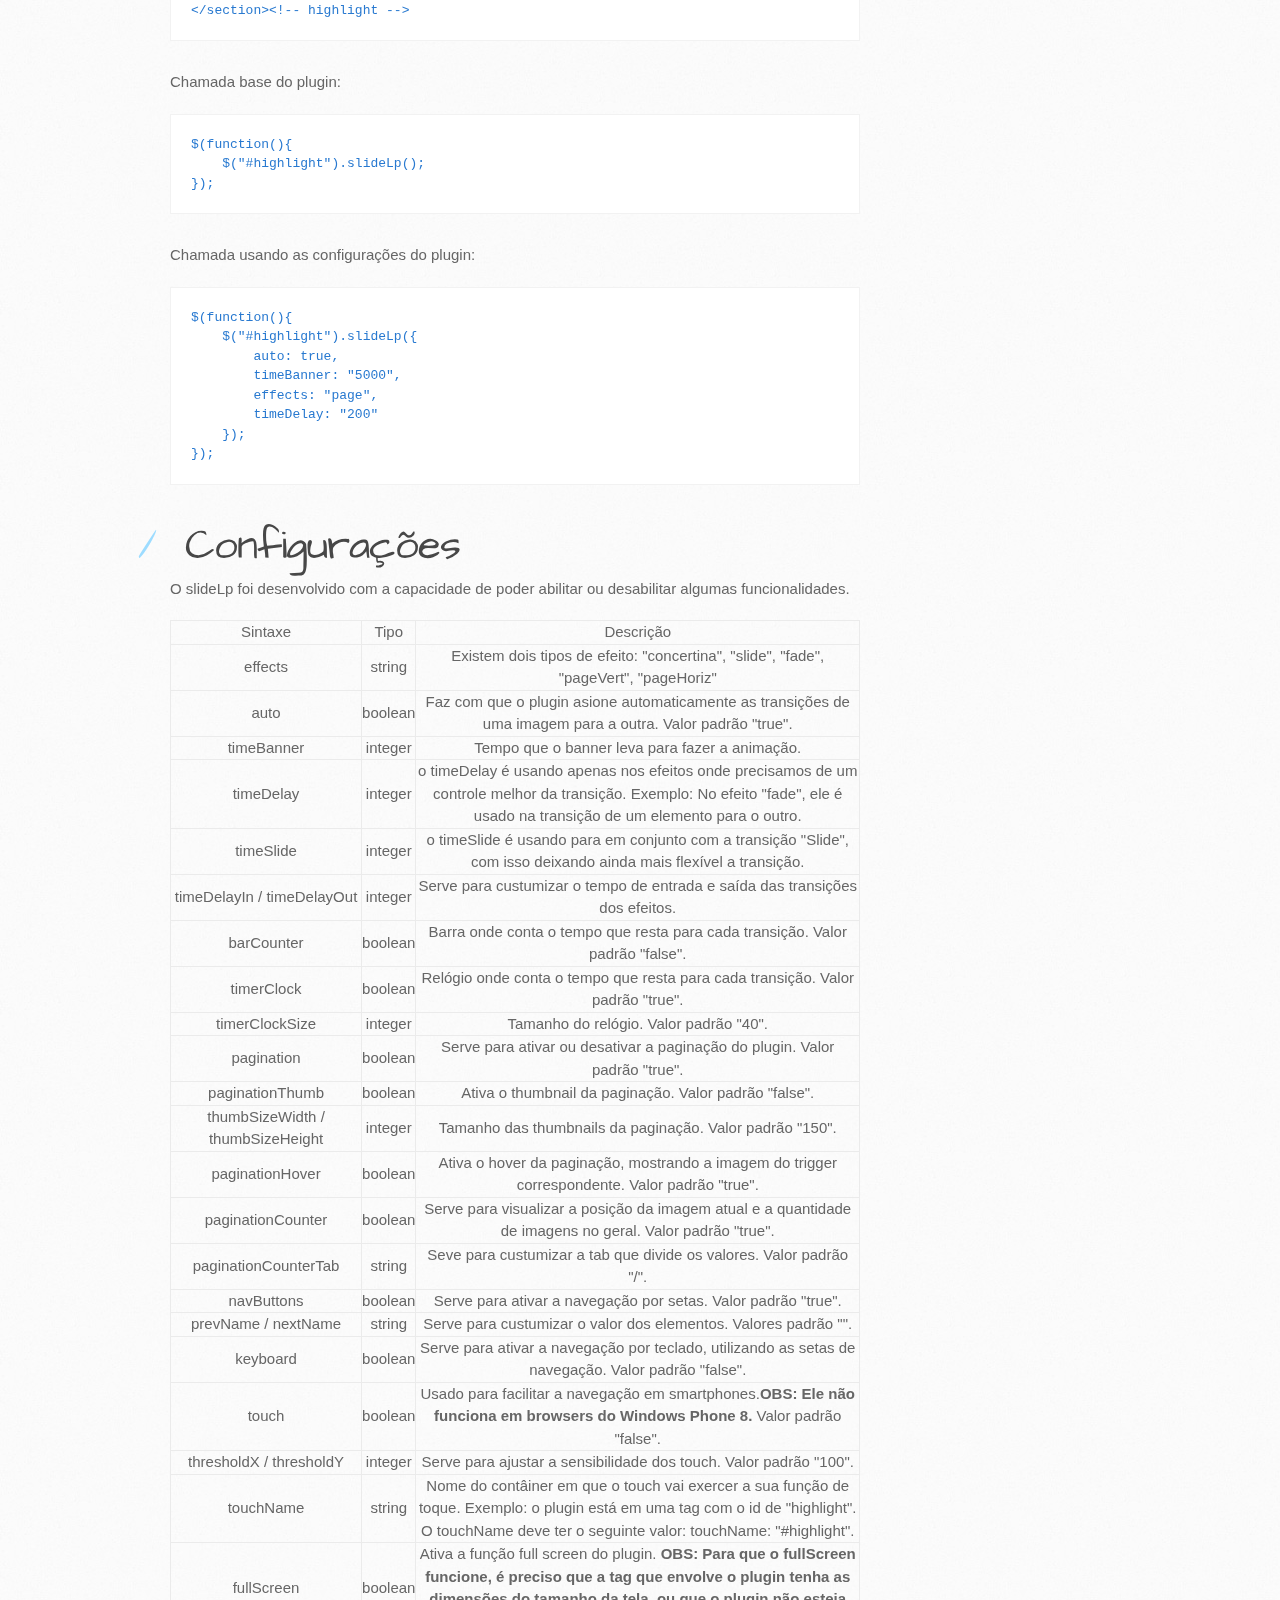
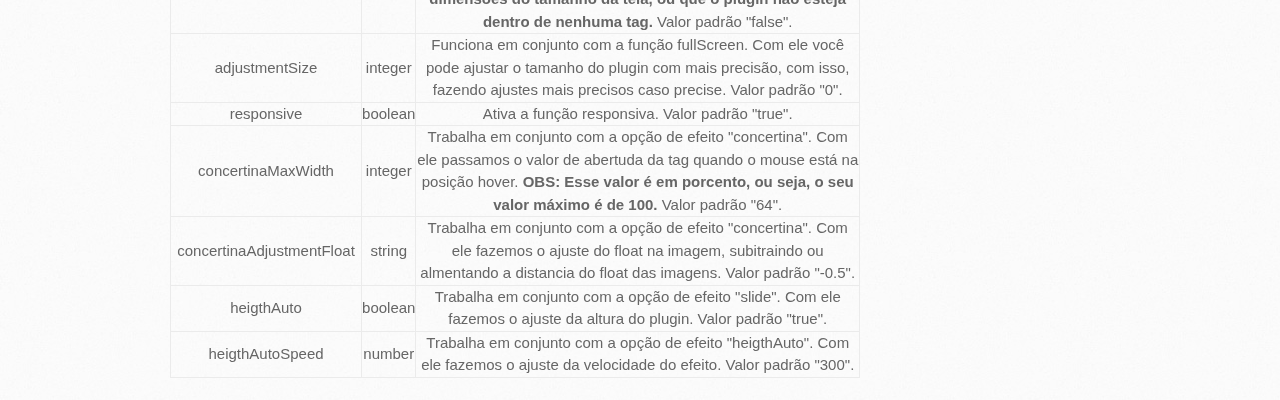
==== commit e2b9d922: "Create gh-pages branch via GitHub" ====
--- a/index.html
+++ b/index.html
@@ -1,88 +1,278 @@
-<!DOCTYPE HTML>
-<html lang="en">
-<head>
-  <meta http-equiv="Content-Type" content="text/html; charset=utf-8">
-  <title>slideLp</title>
-  <meta name="viewport" content="width=device-width">
-  <meta name="language" content="pt-br" />
-  <meta name="resource-type" content="document" />
-  <meta name="author" content="Mostone">
-  <meta name="description" content="Plugin built with jquery" />
-  <meta name="keywords" content="slideLp, slide, jquery, highlight, mostone, luizpaulo165, javascript, js" />
-  <meta name="classification" content="Internet" />
-  <meta name="googlebot" content="all" />
-  <meta name="copyright" content="Mostone" />
-  <meta name="url" content="www.mostone.com.br" />
-  <link rel="shortcut icon" type="image/x-icon" href="images/content/favicon.ico" />
-  <link href="screen.css" rel="stylesheet" type="text/css" />
-  <link href="plugin/slideLp.css" rel="stylesheet" type="text/css" />
-  <script src="html5-js/html5.js"></script>
-  <!-- fonts -->
-  <link href='http://fonts.googleapis.com/css?family=Nova+Square' rel='stylesheet' type='text/css'>
-</head>
-<body>
-  <section id="container">
-
-    <h1 id="logo">
-      <figure>
-        <a href="http://www.mostone.com.br">
-          <img alt="MostOne" src="imgs/mostone.png" height="103" width="150" />
-        </a>
-        <figcaption>
-          SlideLp
-        </figcaption>
-      </figure>
-    </h1>
-
-    <section id="highlight">
-       <section class="wrapHighlight">
-          <ul class="listCont">
-            <li>
-              <div class="cont">
-                <a href="http://bakea.tumblr.com/image/31509459244" target="_blank">
-                  <img src="imgs/img4.jpg" alt="Imagem 1"/>
-                  <div class="title_lp">Título da Imagem 1</div>
-                </a>
-              </div>
-            </li><!-- block -->
-            <li>
-              <div class="cont">
-                <a href="http://bakea.tumblr.com/image/69089253161" target="_blank">
-                  <img src="imgs/img2.jpg" alt="Imagem 2"/>
-                  <div class="title_lp">Título da Imagem 2</div>
-                </a>
-              </div>
-            </li><!-- block -->
-            <li>
-              <div class="cont">
-                <a href="http://bakea.tumblr.com/image/63509446428" target="_blank">
-                  <img src="imgs/img3.jpg" alt="Imagem 3"/>
-                  <div class="title_lp">Título da Imagem 3</div>
-                </a>
-              </div>
-            </li><!-- block -->
-            <li>
-              <div class="cont">
-                <a href="http://bakea.tumblr.com/image/41854612172" target="_blank">
-                  <img src="imgs/img1.jpg" alt="Imagem 4"/>
-                  <div class="title_lp">Título da Imagem 4</div>
-                </a>
-              </div>
-            </li><!-- block -->
-            
-          </ul>
-        </section><!-- wrapHighlight -->
-    </section><!-- highlight -->
-    
-    <p id="author_photo">imagens por: <a href="http://bakea.tumblr.com/" target="_blank">Bakea</a></p>
-
-  </section><!-- end container -->
-  <footer id="footer"></footer><!-- end footer -->
-<!-- scripts -->
-<script src="jquery.min.js" type="text/javascript"></script>
-<script src="html5-js/modernizr-2.0.6.min.js" type="text/javascript"></script>
-<script src="plugin/slideLp.js" type="text/javascript"></script>
-<script src="plugin/highlight.js" type="text/javascript"></script>
-</body>
+<!DOCTYPE html>
+<html>
+  <head>
+    <meta charset='utf-8'>
+    <meta http-equiv="X-UA-Compatible" content="chrome=1">
+    <meta name="viewport" content="width=device-width, initial-scale=1, maximum-scale=1">
+    <link href='https://fonts.googleapis.com/css?family=Architects+Daughter' rel='stylesheet' type='text/css'>
+    <link rel="stylesheet" type="text/css" href="stylesheets/stylesheet.css" media="screen">
+    <link rel="stylesheet" type="text/css" href="stylesheets/pygment_trac.css" media="screen">
+    <link rel="stylesheet" type="text/css" href="stylesheets/print.css" media="print">
+
+    <!--[if lt IE 9]>
+    <script src="//html5shiv.googlecode.com/svn/trunk/html5.js"></script>
+    <![endif]-->
+
+    <title>Slidelp by luizpaulo165</title>
+  </head>
+
+  <body>
+    <header>
+      <div class="inner">
+        <h1>Slidelp</h1>
+        <h2>Highlight built with jquery.</h2>
+        <a href="https://github.com/luizpaulo165/slideLp" class="button"><small>View project on</small> GitHub</a>
+      </div>
+    </header>
+
+    <div id="content-wrapper">
+      <div class="inner clearfix">
+        <section id="main-content">
+          <h1>
+<a id="slidelp-v22---responsivo--touch--full-screen" class="anchor" href="#slidelp-v22---responsivo--touch--full-screen" aria-hidden="true"><span class="octicon octicon-link"></span></a>SlideLp v2.2 - Responsivo + Touch + Full Screen</h1>
+
+<p>Este plugin está sendo desenvolvido para facilitar a vida de muitas pessoas que pretendem desenvolver um site e precisam de um banner de destaque.</p>
+
+<p>Ainda estamos na versão 1.0, portanto existem algumas propriedades que ainda não foram desenvolvidas. Existem também alguns bugs a serem corrigidos, por favos, caso encontre algum, comentar o ocorrido para que possamos corrigi-los.</p>
+
+<h1>
+<a id="demo" class="anchor" href="#demo" aria-hidden="true"><span class="octicon octicon-link"></span></a>Demo</h1>
+
+<p>Veja ele em funcionamento clicando <a href="http://slidelp.mostone.com.br" target="blank">aqui</a></p>
+
+<h1>
+<a id="como-usar" class="anchor" href="#como-usar" aria-hidden="true"><span class="octicon octicon-link"></span></a>Como usar</h1>
+
+<p>Como usar o plugin:</p>
+
+<pre><code>1 - Você deve fazer o download do plugin;
+2 - Descompatar;
+3 - Dentro da pasta, acesse a pasta que possui o nome de "plugin", dentro dela estão dos os aquivos nessesários para o funcionamento do slideLp;
+4 - Por fim, basta apenas adicionar os arquivos no seu projeto e pronto!
+</code></pre>
+
+<h1>
+<a id="obs-importante" class="anchor" href="#obs-importante" aria-hidden="true"><span class="octicon octicon-link"></span></a>OBS Importante!</h1>
+
+<p>O slideLp foi feito usando tags HTML5, portanto alguns navegadores que não possuem essa tecnologia não conseguiram interpretar as tags, um exemplo pratico seria no IE7 ou IE8 onde os navegadores não possuem suporte a Html5, com isso o plugin não iria funcionar corretamente. Para resolver esse problemas usamos dois plugins js, são eles: </p>
+
+<pre><code> - Modernizr: Para mais informações acesse o site &lt;a href="http://www.modernizr.com/"&gt;http://www.modernizr.com/&lt;/a&gt;;
+ - html5.js;
+</code></pre>
+
+<p>Aplicando esses dois js fará com que os navegadores mais antigos consigam interpretar as novas tags do Html5. Os mesmo encontram-se na pasta "html5-js" dentro da pasta do projeto.</p>
+
+<h1>
+<a id="html-base-e-chamada-js" class="anchor" href="#html-base-e-chamada-js" aria-hidden="true"><span class="octicon octicon-link"></span></a>HTML base e Chamada js</h1>
+
+<p>Html base do plugin:</p>
+
+<pre><code>&lt;section id="highlight"&gt;
+   &lt;section class="wrapHighlight"&gt;
+      &lt;ul class="listCont"&gt;
+        &lt;li&gt;
+          &lt;div class="cont"&gt;
+            &lt;a href="#" target="_blank"&gt;
+              &lt;img src="imgs.jpg" alt="Imagem 1"/&gt;
+              &lt;div class="title_lp"&gt;Título da Imagem 1&lt;/div&gt;
+            &lt;/a&gt;
+          &lt;/div&gt;
+        &lt;/li&gt;&lt;!-- block --&gt;
+      &lt;/ul&gt;
+    &lt;/section&gt;&lt;!-- wrapHighlight --&gt;
+&lt;/section&gt;&lt;!-- highlight --&gt;
+</code></pre>
+
+<p>Chamada base do plugin:</p>
+
+<pre><code>$(function(){
+    $("#highlight").slideLp();
+});
+</code></pre>
+
+<p>Chamada usando as configurações do plugin:</p>
+
+<pre><code>$(function(){
+    $("#highlight").slideLp({
+        auto: true,
+        timeBanner: "5000",
+        effects: "page",
+        timeDelay: "200"
+    });
+});
+</code></pre>
+
+<h1>
+<a id="configurações" class="anchor" href="#configura%C3%A7%C3%B5es" aria-hidden="true"><span class="octicon octicon-link"></span></a>Configurações</h1>
+
+<p>O slideLp foi desenvolvido com a capacidade de poder abilitar ou desabilitar algumas funcionalidades.</p>
+
+<table width="100%">
+    <tr>    
+        <td>Sintaxe</td>
+        <td>Tipo</td>
+        <td>Descrição</td>
+    </tr>
+    <tr>    
+        <td>effects</td>
+        <td>string</td>
+        <td>Existem dois tipos de efeito: "concertina", "slide", "fade", "pageVert", "pageHoriz"</td>
+    </tr>
+    <tr>    
+        <td>auto</td>
+        <td>boolean</td>
+        <td>Faz com que o plugin asione automaticamente as transições de uma imagem para a outra. Valor padrão "true".</td>
+    </tr>
+    <tr>    
+        <td>timeBanner</td>
+        <td>integer</td>
+        <td>Tempo que o banner leva para fazer a animação.</td>
+    </tr>
+    <tr>    
+        <td>timeDelay</td>
+        <td>integer</td>
+        <td>o timeDelay é usando apenas nos efeitos onde precisamos de um controle melhor da transição. Exemplo: No efeito "fade", ele é usado na transição de um elemento para o outro.</td>
+    </tr>
+    <tr>    
+        <td>timeSlide</td>
+        <td>integer</td>
+        <td>o timeSlide é usando para em conjunto com a transição "Slide", com isso deixando ainda mais flexível a transição.</td>
+    </tr>
+    <tr>    
+        <td>timeDelayIn / timeDelayOut</td>
+        <td>integer</td>
+        <td>Serve para custumizar o tempo de entrada e saída das transições dos efeitos.</td>
+    </tr>
+    <tr>    
+        <td>barCounter</td>
+        <td>boolean</td>
+        <td>Barra onde conta o tempo que resta para cada transição. Valor padrão "false".</td>
+    </tr>
+    <tr>    
+        <td>timerClock</td>
+        <td>boolean</td>
+        <td>Relógio onde conta o tempo que resta para cada transição. Valor padrão "true".</td>
+    </tr>
+    <tr>    
+        <td>timerClockSize</td>
+        <td>integer</td>
+        <td>Tamanho do relógio. Valor padrão "40".</td>
+    </tr>
+    <tr>    
+        <td>pagination</td>
+        <td>boolean</td>
+        <td>Serve para ativar ou desativar a paginação do plugin. Valor padrão "true".</td>
+    </tr>
+    <tr>    
+        <td>paginationThumb</td>
+        <td>boolean</td>
+        <td>Ativa o thumbnail da paginação. Valor padrão "false".</td>
+    </tr>
+    <tr>    
+        <td>thumbSizeWidth / thumbSizeHeight</td>
+        <td>integer</td>
+        <td>Tamanho das thumbnails da paginação. Valor padrão "150".</td>
+    </tr>
+    <tr>    
+        <td>paginationHover</td>
+        <td>boolean</td>
+        <td>Ativa o hover da paginação, mostrando a imagem do trigger correspondente. Valor padrão "true".</td>
+    </tr>
+    <tr>    
+        <td>paginationCounter</td>
+        <td>boolean</td>
+        <td>Serve para visualizar a posição da imagem atual e a quantidade de imagens no geral. Valor padrão "true".</td>
+    </tr>
+    <tr>    
+        <td>paginationCounterTab</td>
+        <td>string</td>
+        <td>Seve para custumizar a tab que divide os valores. Valor padrão "/".</td>
+    </tr>
+    <tr>    
+        <td>navButtons</td>
+        <td>boolean</td>
+        <td>Serve para ativar a navegação por setas. Valor padrão "true".</td>
+    </tr>
+    <tr>    
+        <td>prevName / nextName</td>
+        <td>string</td>
+        <td>Serve para custumizar o valor dos elementos. Valores padrão "".</td>
+    </tr>
+    <tr>    
+        <td>keyboard</td>
+        <td>boolean</td>
+        <td>Serve para ativar a navegação por teclado, utilizando as setas de navegação. Valor padrão "false".</td>
+    </tr>
+    <tr>    
+        <td>touch</td>
+        <td>boolean</td>
+        <td>Usado para facilitar a navegação em smartphones.<b>OBS: Ele não funciona em browsers do Windows Phone 8.</b> Valor padrão "false".</td>
+    </tr>
+    <tr>    
+        <td>thresholdX / thresholdY</td>
+        <td>integer</td>
+        <td>Serve para ajustar a sensibilidade dos touch. Valor padrão "100".</td>
+    </tr>
+    <tr>    
+        <td>touchName</td>
+        <td>string</td>
+        <td>Nome do contâiner em que o touch vai exercer a sua função de toque. Exemplo: o plugin está em uma tag com o id de "highlight". O touchName deve ter o seguinte valor: touchName: "#highlight".</td>
+    </tr>
+    <tr>    
+        <td>fullScreen</td>
+        <td>boolean</td>
+        <td>Ativa a função full screen do plugin. <b>OBS: Para que o fullScreen funcione, é preciso que a tag que envolve o plugin tenha as dimensões do tamanho da tela, ou que o plugin não esteja dentro de nenhuma tag.</b> Valor padrão "false".</td>
+    </tr>
+    <tr>    
+        <td>adjustmentSize</td>
+        <td>integer</td>
+        <td>Funciona em conjunto com a função fullScreen. Com ele você pode ajustar o tamanho do plugin com mais precisão, com isso, fazendo ajustes mais precisos caso precise. Valor padrão "0".</td>
+    </tr>
+    <tr>    
+        <td>responsive</td>
+        <td>boolean</td>
+        <td>Ativa a função responsiva. Valor padrão "true".</td>
+    </tr>
+  <tr>  
+    <td>concertinaMaxWidth</td>
+    <td>integer</td>
+    <td>Trabalha em conjunto com a opção de efeito "concertina". Com ele passamos o valor de abertuda da tag quando o mouse está na posição hover. <b>OBS: Esse valor é em porcento, ou seja, o seu valor máximo é de 100.</b> Valor padrão "64".</td>
+  </tr>
+  <tr>  
+    <td>concertinaAdjustmentFloat</td>
+    <td>string</td>
+    <td>Trabalha em conjunto com a opção de efeito "concertina". Com ele fazemos o ajuste do float na imagem, subitraindo ou almentando a distancia do float das imagens. Valor padrão "-0.5".</td>
+  </tr>
+  <tr>  
+    <td>heigthAuto</td>
+    <td>boolean</td>
+    <td>Trabalha em conjunto com a opção de efeito "slide". Com ele fazemos o ajuste da altura do plugin. Valor padrão "true".</td>
+  </tr>
+  <tr>  
+    <td>heigthAutoSpeed</td>
+    <td>number</td>
+    <td>Trabalha em conjunto com a opção de efeito "heigthAuto". Com ele fazemos o ajuste da velocidade do efeito. Valor padrão "300".</td>
+  </tr>
+</table>
+        </section>
+
+        <aside id="sidebar">
+          <a href="https://github.com/luizpaulo165/slideLp/zipball/master" class="button">
+            <small>Download</small>
+            .zip file
+          </a>
+          <a href="https://github.com/luizpaulo165/slideLp/tarball/master" class="button">
+            <small>Download</small>
+            .tar.gz file
+          </a>
+
+          <p class="repo-owner"><a href="https://github.com/luizpaulo165/slideLp"></a> is maintained by <a href="https://github.com/luizpaulo165">luizpaulo165</a>.</p>
+
+          <p>This page was generated by <a href="https://pages.github.com">GitHub Pages</a> using the Architect theme by <a href="https://twitter.com/jasonlong">Jason Long</a>.</p>
+        </aside>
+      </div>
+    </div>
+
+  
+  </body>
 </html>
-
--- a/stylesheets/stylesheet.css
+++ b/stylesheets/stylesheet.css
@@ -0,0 +1,881 @@
+/*! normalize.css v3.0.2 | MIT License | git.io/normalize */
+
+/**
+ * 1. Set default font family to sans-serif.
+ * 2. Prevent iOS text size adjust after orientation change, without disabling
+ *    user zoom.
+ */
+
+html {
+  font-family: sans-serif; /* 1 */
+  -webkit-text-size-adjust: 100%; /* 2 */
+  -ms-text-size-adjust: 100%; /* 2 */
+}
+
+/**
+ * Remove default margin.
+ */
+
+body {
+  margin: 0;
+}
+
+/* HTML5 display definitions
+   ========================================================================== */
+
+/**
+ * Correct `block` display not defined for any HTML5 element in IE 8/9.
+ * Correct `block` display not defined for `details` or `summary` in IE 10/11
+ * and Firefox.
+ * Correct `block` display not defined for `main` in IE 11.
+ */
+
+article,
+aside,
+details,
+figcaption,
+figure,
+footer,
+header,
+hgroup,
+main,
+menu,
+nav,
+section,
+summary {
+  display: block;
+}
+
+/**
+ * 1. Correct `inline-block` display not defined in IE 8/9.
+ * 2. Normalize vertical alignment of `progress` in Chrome, Firefox, and Opera.
+ */
+
+audio,
+canvas,
+progress,
+video {
+  display: inline-block; /* 1 */
+  vertical-align: baseline; /* 2 */
+}
+
+/**
+ * Prevent modern browsers from displaying `audio` without controls.
+ * Remove excess height in iOS 5 devices.
+ */
+
+audio:not([controls]) {
+  display: none;
+  height: 0;
+}
+
+/**
+ * Address `[hidden]` styling not present in IE 8/9/10.
+ * Hide the `template` element in IE 8/9/11, Safari, and Firefox < 22.
+ */
+
+[hidden],
+template {
+  display: none;
+}
+
+/* Links
+   ========================================================================== */
+
+/**
+ * Remove the gray background color from active links in IE 10.
+ */
+
+a {
+  background-color: transparent;
+}
+
+/**
+ * Improve readability when focused and also mouse hovered in all browsers.
+ */
+
+a:active,
+a:hover {
+  outline: 0;
+}
+
+/* Text-level semantics
+   ========================================================================== */
+
+/**
+ * Address styling not present in IE 8/9/10/11, Safari, and Chrome.
+ */
+
+abbr[title] {
+  border-bottom: 1px dotted;
+}
+
+/**
+ * Address style set to `bolder` in Firefox 4+, Safari, and Chrome.
+ */
+
+b,
+strong {
+  font-weight: bold;
+}
+
+/**
+ * Address styling not present in Safari and Chrome.
+ */
+
+dfn {
+  font-style: italic;
+}
+
+/**
+ * Address variable `h1` font-size and margin within `section` and `article`
+ * contexts in Firefox 4+, Safari, and Chrome.
+ */
+
+h1 {
+  margin: 0.67em 0;
+  font-size: 2em;
+}
+
+/**
+ * Address styling not present in IE 8/9.
+ */
+
+mark {
+  color: #000;
+  background: #ff0;
+}
+
+/**
+ * Address inconsistent and variable font size in all browsers.
+ */
+
+small {
+  font-size: 80%;
+}
+
+/**
+ * Prevent `sub` and `sup` affecting `line-height` in all browsers.
+ */
+
+sub,
+sup {
+  position: relative;
+  font-size: 75%;
+  line-height: 0;
+  vertical-align: baseline;
+}
+
+sup {
+  top: -0.5em;
+}
+
+sub {
+  bottom: -0.25em;
+}
+
+/* Embedded content
+   ========================================================================== */
+
+/**
+ * Remove border when inside `a` element in IE 8/9/10.
+ */
+
+img {
+  border: 0;
+}
+
+/**
+ * Correct overflow not hidden in IE 9/10/11.
+ */
+
+svg:not(:root) {
+  overflow: hidden;
+}
+
+/* Grouping content
+   ========================================================================== */
+
+/**
+ * Address margin not present in IE 8/9 and Safari.
+ */
+
+figure {
+  margin: 1em 40px;
+}
+
+/**
+ * Address differences between Firefox and other browsers.
+ */
+
+hr {
+  height: 0;
+  -moz-box-sizing: content-box;
+  box-sizing: content-box;
+}
+
+/**
+ * Contain overflow in all browsers.
+ */
+
+pre {
+  overflow: auto;
+}
+
+/**
+ * Address odd `em`-unit font size rendering in all browsers.
+ */
+
+code,
+kbd,
+pre,
+samp {
+  font-family: monospace, monospace;
+  font-size: 1em;
+}
+
+/* Forms
+   ========================================================================== */
+
+/**
+ * Known limitation: by default, Chrome and Safari on OS X allow very limited
+ * styling of `select`, unless a `border` property is set.
+ */
+
+/**
+ * 1. Correct color not being inherited.
+ *    Known issue: affects color of disabled elements.
+ * 2. Correct font properties not being inherited.
+ * 3. Address margins set differently in Firefox 4+, Safari, and Chrome.
+ */
+
+button,
+input,
+optgroup,
+select,
+textarea {
+  margin: 0; /* 3 */
+  font: inherit; /* 2 */
+  color: inherit; /* 1 */
+}
+
+/**
+ * Address `overflow` set to `hidden` in IE 8/9/10/11.
+ */
+
+button {
+  overflow: visible;
+}
+
+/**
+ * Address inconsistent `text-transform` inheritance for `button` and `select`.
+ * All other form control elements do not inherit `text-transform` values.
+ * Correct `button` style inheritance in Firefox, IE 8/9/10/11, and Opera.
+ * Correct `select` style inheritance in Firefox.
+ */
+
+button,
+select {
+  text-transform: none;
+}
+
+/**
+ * 1. Avoid the WebKit bug in Android 4.0.* where (2) destroys native `audio`
+ *    and `video` controls.
+ * 2. Correct inability to style clickable `input` types in iOS.
+ * 3. Improve usability and consistency of cursor style between image-type
+ *    `input` and others.
+ */
+
+button,
+html input[type="button"], /* 1 */
+input[type="reset"],
+input[type="submit"] {
+  -webkit-appearance: button; /* 2 */
+  cursor: pointer; /* 3 */
+}
+
+/**
+ * Re-set default cursor for disabled elements.
+ */
+
+button[disabled],
+html input[disabled] {
+  cursor: default;
+}
+
+/**
+ * Remove inner padding and border in Firefox 4+.
+ */
+
+button::-moz-focus-inner,
+input::-moz-focus-inner {
+  padding: 0;
+  border: 0;
+}
+
+/**
+ * Address Firefox 4+ setting `line-height` on `input` using `!important` in
+ * the UA stylesheet.
+ */
+
+input {
+  line-height: normal;
+}
+
+/**
+ * It's recommended that you don't attempt to style these elements.
+ * Firefox's implementation doesn't respect box-sizing, padding, or width.
+ *
+ * 1. Address box sizing set to `content-box` in IE 8/9/10.
+ * 2. Remove excess padding in IE 8/9/10.
+ */
+
+input[type="checkbox"],
+input[type="radio"] {
+  box-sizing: border-box; /* 1 */
+  padding: 0; /* 2 */
+}
+
+/**
+ * Fix the cursor style for Chrome's increment/decrement buttons. For certain
+ * `font-size` values of the `input`, it causes the cursor style of the
+ * decrement button to change from `default` to `text`.
+ */
+
+input[type="number"]::-webkit-inner-spin-button,
+input[type="number"]::-webkit-outer-spin-button {
+  height: auto;
+}
+
+/**
+ * 1. Address `appearance` set to `searchfield` in Safari and Chrome.
+ * 2. Address `box-sizing` set to `border-box` in Safari and Chrome
+ *    (include `-moz` to future-proof).
+ */
+
+input[type="search"] {
+  -webkit-box-sizing: content-box; /* 2 */
+  -moz-box-sizing: content-box;
+  box-sizing: content-box;
+  -webkit-appearance: textfield; /* 1 */
+}
+
+/**
+ * Remove inner padding and search cancel button in Safari and Chrome on OS X.
+ * Safari (but not Chrome) clips the cancel button when the search input has
+ * padding (and `textfield` appearance).
+ */
+
+input[type="search"]::-webkit-search-cancel-button,
+input[type="search"]::-webkit-search-decoration {
+  -webkit-appearance: none;
+}
+
+/**
+ * Define consistent border, margin, and padding.
+ */
+
+fieldset {
+  padding: 0.35em 0.625em 0.75em;
+  margin: 0 2px;
+  border: 1px solid #c0c0c0;
+}
+
+/**
+ * 1. Correct `color` not being inherited in IE 8/9/10/11.
+ * 2. Remove padding so people aren't caught out if they zero out fieldsets.
+ */
+
+legend {
+  padding: 0; /* 2 */
+  border: 0; /* 1 */
+}
+
+/**
+ * Remove default vertical scrollbar in IE 8/9/10/11.
+ */
+
+textarea {
+  overflow: auto;
+}
+
+/**
+ * Don't inherit the `font-weight` (applied by a rule above).
+ * NOTE: the default cannot safely be changed in Chrome and Safari on OS X.
+ */
+
+optgroup {
+  font-weight: bold;
+}
+
+/* Tables
+   ========================================================================== */
+
+/**
+ * Remove most spacing between table cells.
+ */
+
+table {
+  border-spacing: 0;
+  border-collapse: collapse;
+}
+
+td,
+th {
+  padding: 0;
+}
+
+/* LAYOUT STYLES */
+body {
+  font-family: 'Helvetica Neue', Helvetica, Arial, serif;
+  font-size: 15px;
+  font-weight: 400;
+  line-height: 1.5;
+  color: #666;
+  background: #fafafa url(../images/body-bg.jpg) 0 0 repeat;
+}
+
+p {
+  margin-top: 0;
+}
+
+a {
+  color: #2879d0;
+}
+a:hover {
+  color: #2268b2;
+}
+
+header {
+  padding-top: 40px;
+  padding-bottom: 40px;
+  font-family: 'Architects Daughter', 'Helvetica Neue', Helvetica, Arial, serif;
+  background: #2e7bcf url(../images/header-bg.jpg) 0 0 repeat-x;
+  border-bottom: solid 1px #275da1;
+}
+
+header h1 {
+  width: 540px;
+  margin-top: 0;
+  margin-bottom: 0.2em;
+  font-size: 72px;
+  font-weight: normal;
+  line-height: 1;
+  color: #fff;
+  letter-spacing: -1px;
+}
+
+header h2 {
+  width: 540px;
+  margin-top: 0;
+  margin-bottom: 0;
+  font-size: 26px;
+  font-weight: normal;
+  line-height: 1.3;
+  color: #9ddcff;
+  letter-spacing: 0;
+}
+
+.inner {
+  position: relative;
+  width: 940px;
+  margin: 0 auto;
+}
+
+#content-wrapper {
+  padding-top: 30px;
+  border-top: solid 1px #fff;
+}
+
+#main-content {
+  float: left;
+  width: 690px;
+}
+
+#main-content img {
+  max-width: 100%;
+}
+
+aside#sidebar {
+  float: right;
+  width: 200px;
+  min-height: 504px;
+  padding-left: 20px;
+  font-size: 12px;
+  line-height: 1.3;
+  background: transparent url(../images/sidebar-bg.jpg) 0 0 no-repeat;
+}
+
+aside#sidebar p.repo-owner,
+aside#sidebar p.repo-owner a {
+  font-weight: bold;
+}
+
+#downloads {
+  margin-bottom: 40px;
+}
+
+a.button {
+  width: 134px;
+  height: 58px;
+  padding-top: 22px;
+  padding-left: 68px;
+  font-family: 'Architects Daughter', 'Helvetica Neue', Helvetica, Arial, serif;
+  font-size: 23px;
+  line-height: 1.2;
+  color: #fff;
+}
+a.button small {
+  display: block;
+  font-size: 11px;
+}
+header a.button {
+  position: absolute;
+  top: 0;
+  right: 0;
+  background: transparent url(../images/github-button.png) 0 0 no-repeat;
+}
+aside a.button {
+  display: block;
+  width: 138px;
+  padding-left: 64px;
+  margin-bottom: 20px;
+  font-size: 21px;
+  background: transparent url(../images/download-button.png) 0 0 no-repeat;
+}
+
+code, pre {
+  margin-bottom: 30px;
+  font-family: Monaco, "Bitstream Vera Sans Mono", "Lucida Console", Terminal, monospace;
+  font-size: 13px;
+  color: #222;
+}
+
+code {
+  padding: 0 3px;
+  background-color: #f2f8fc;
+  border: solid 1px #dbe7f3;
+}
+
+pre {
+  padding: 20px;
+  overflow: auto;
+  text-shadow: none;
+  background: #fff;
+  border: solid 1px #f2f2f2;
+}
+pre code {
+  padding: 0;
+  color: #2879d0;
+  background-color: #fff;
+  border: none;
+}
+
+ul, ol, dl {
+  margin-bottom: 20px;
+}
+
+
+/* COMMON STYLES */
+
+hr {
+  height: 0;
+  margin-top: 1em;
+  margin-bottom: 1em;
+  border: 0;
+  border-top: solid 1px #ddd;
+}
+
+table {
+  width: 100%;
+  border: 1px solid #ebebeb;
+}
+
+th {
+  font-weight: 500;
+}
+
+td {
+  font-weight: 300;
+  text-align: center;
+  border: 1px solid #ebebeb;
+}
+
+form {
+  padding: 20px;
+  background: #f2f2f2;
+
+}
+
+
+/* GENERAL ELEMENT TYPE STYLES */
+
+#main-content h1 {
+  margin-top: 0;
+  margin-bottom: 0;
+  font-family: 'Architects Daughter', 'Helvetica Neue', Helvetica, Arial, serif;
+  font-size: 2.8em;
+  font-weight: normal;
+  color: #474747;
+  text-indent: 6px;
+  letter-spacing: -1px;
+}
+
+#main-content h1:before {
+  padding-right: 0.3em;
+  margin-left: -0.9em;
+  color: #9ddcff;
+  content: "/";
+}
+
+#main-content h2 {
+  margin-bottom: 8px;
+  font-family: 'Architects Daughter', 'Helvetica Neue', Helvetica, Arial, serif;
+  font-size: 22px;
+  font-weight: bold;
+  color: #474747;
+  text-indent: 4px;
+}
+#main-content h2:before {
+  padding-right: 0.3em;
+  margin-left: -1.5em;
+  content: "//";
+  color: #9ddcff;
+}
+
+#main-content h3 {
+  margin-top: 24px;
+  margin-bottom: 8px;
+  font-family: 'Architects Daughter', 'Helvetica Neue', Helvetica, Arial, serif;
+  font-size: 18px;
+  font-weight: bold;
+  color: #474747;
+  text-indent: 3px;
+}
+
+#main-content h3:before {
+  padding-right: 0.3em;
+  margin-left: -2em;
+  content: "///";
+  color: #9ddcff;
+}
+
+#main-content h4 {
+  margin-bottom: 8px;
+  font-family: 'Architects Daughter', 'Helvetica Neue', Helvetica, Arial, serif;
+  font-size: 15px;
+  font-weight: bold;
+  color: #474747;
+  text-indent: 3px;
+}
+
+h4:before {
+  padding-right: 0.3em;
+  margin-left: -2.8em;
+  content: "////";
+  color: #9ddcff;
+}
+
+#main-content h5 {
+  margin-bottom: 8px;
+  font-family: 'Architects Daughter', 'Helvetica Neue', Helvetica, Arial, serif;
+  font-size: 14px;
+  color: #474747;
+  text-indent: 3px;
+}
+h5:before {
+  padding-right: 0.3em;
+  margin-left: -3.2em;
+  content: "/////";
+  color: #9ddcff;
+}
+
+#main-content h6 {
+  margin-bottom: 8px;
+  font-family: 'Architects Daughter', 'Helvetica Neue', Helvetica, Arial, serif;
+  font-size: .8em;
+  color: #474747;
+  text-indent: 3px;
+}
+h6:before {
+  padding-right: 0.3em;
+  margin-left: -3.7em;
+  content: "//////";
+  color: #9ddcff;
+}
+
+p {
+  margin-bottom: 20px;
+}
+
+a {
+  text-decoration: none;
+}
+
+p a {
+  font-weight: 400;
+}
+
+blockquote {
+  padding: 0 0 0 30px;
+  margin-bottom: 20px;
+  font-size: 1.6em;
+  border-left: 10px solid #e9e9e9;
+}
+
+ul {
+  list-style-position: inside;
+  list-style: disc;
+  padding-left: 20px;
+}
+
+ol {
+  list-style-position: inside;
+  list-style: decimal;
+  padding-left: 3px;
+}
+
+dl dd {
+  font-style: italic;
+  font-weight: 100;
+}
+
+footer {
+  padding-top: 20px;
+  padding-bottom: 30px;
+  margin-top: 40px;
+  font-size: 13px;
+  color: #aaa;
+  background: transparent url('../images/hr.png') 0 0 no-repeat;
+}
+
+footer a {
+  color: #666;
+}
+footer a:hover {
+  color: #444;
+}
+
+/* MISC */
+.clearfix:after {
+  display: block;
+  height: 0;
+  clear: both;
+  visibility: hidden;
+  content: '.';
+}
+
+.clearfix {display: inline-block;}
+* html .clearfix {height: 1%;}
+.clearfix {display: block;}
+
+/* #Media Queries
+================================================== */
+
+/* Smaller than standard 960 (devices and browsers) */
+@media only screen and (max-width: 959px) { }
+
+/* Tablet Portrait size to standard 960 (devices and browsers) */
+@media only screen and (min-width: 768px) and (max-width: 959px) {
+  .inner {
+    width: 740px;
+  }
+  header h1, header h2 {
+    width: 340px;
+  }
+  header h1 {
+    font-size: 60px;
+  }
+  header h2 {
+    font-size: 30px;
+  }
+  #main-content {
+    width: 490px;
+  }
+  #main-content h1:before,
+  #main-content h2:before,
+  #main-content h3:before,
+  #main-content h4:before,
+  #main-content h5:before,
+  #main-content h6:before {
+    padding-right: 0;
+    margin-left: 0;
+    content: none;
+  }
+}
+
+/* All Mobile Sizes (devices and browser) */
+@media only screen and (max-width: 767px) {
+  .inner {
+    width: 93%;
+  }
+  header {
+    padding: 20px 0;
+  }
+  header .inner {
+    position: relative;
+  }
+  header h1, header h2 {
+    width: 100%;
+  }
+  header h1 {
+    font-size: 48px;
+  }
+  header h2 {
+    font-size: 24px;
+  }
+  header a.button {
+    position: relative;
+    display: inline-block;
+    width: auto;
+    height: auto;
+    padding: 5px 10px;
+    margin-top: 15px;
+    font-size: 13px;
+    line-height: 1;
+    color: #2879d0;
+    text-align: center;
+    background-color: #9ddcff;
+    background-image: none;
+    border-radius: 5px;
+    -moz-border-radius: 5px;
+    -webkit-border-radius: 5px;
+  }
+  header a.button small {
+    display: inline;
+    font-size: 13px;
+  }
+  #main-content,
+  aside#sidebar {
+    float: none;
+    width: 100% ! important;
+  }
+  aside#sidebar {
+    min-height: 0;
+    padding: 20px 0;
+    margin-top: 20px;
+    background-image: none;
+    border-top: solid 1px #ddd;
+  }
+  aside#sidebar a.button {
+    display: none;
+  }
+  #main-content h1:before,
+  #main-content h2:before,
+  #main-content h3:before,
+  #main-content h4:before,
+  #main-content h5:before,
+  #main-content h6:before {
+    padding-right: 0;
+    margin-left: 0;
+    content: none;
+  }
+}
+
+/* Mobile Landscape Size to Tablet Portrait (devices and browsers) */
+@media only screen and (min-width: 480px) and (max-width: 767px) { }
+
+/* Mobile Portrait Size to Mobile Landscape Size (devices and browsers) */
+@media only screen and (max-width: 479px) { }
+
--- a/stylesheets/pygment_trac.css
+++ b/stylesheets/pygment_trac.css
@@ -0,0 +1,69 @@
+.highlight  { background: #ffffff; }
+.highlight .c { color: #999988; font-style: italic } /* Comment */
+.highlight .err { color: #a61717; background-color: #e3d2d2 } /* Error */
+.highlight .k { font-weight: bold } /* Keyword */
+.highlight .o { font-weight: bold } /* Operator */
+.highlight .cm { color: #999988; font-style: italic } /* Comment.Multiline */
+.highlight .cp { color: #999999; font-weight: bold } /* Comment.Preproc */
+.highlight .c1 { color: #999988; font-style: italic } /* Comment.Single */
+.highlight .cs { color: #999999; font-weight: bold; font-style: italic } /* Comment.Special */
+.highlight .gd { color: #000000; background-color: #ffdddd } /* Generic.Deleted */
+.highlight .gd .x { color: #000000; background-color: #ffaaaa } /* Generic.Deleted.Specific */
+.highlight .ge { font-style: italic } /* Generic.Emph */
+.highlight .gr { color: #aa0000 } /* Generic.Error */
+.highlight .gh { color: #999999 } /* Generic.Heading */
+.highlight .gi { color: #000000; background-color: #ddffdd } /* Generic.Inserted */
+.highlight .gi .x { color: #000000; background-color: #aaffaa } /* Generic.Inserted.Specific */
+.highlight .go { color: #888888 } /* Generic.Output */
+.highlight .gp { color: #555555 } /* Generic.Prompt */
+.highlight .gs { font-weight: bold } /* Generic.Strong */
+.highlight .gu { color: #800080; font-weight: bold; } /* Generic.Subheading */
+.highlight .gt { color: #aa0000 } /* Generic.Traceback */
+.highlight .kc { font-weight: bold } /* Keyword.Constant */
+.highlight .kd { font-weight: bold } /* Keyword.Declaration */
+.highlight .kn { font-weight: bold } /* Keyword.Namespace */
+.highlight .kp { font-weight: bold } /* Keyword.Pseudo */
+.highlight .kr { font-weight: bold } /* Keyword.Reserved */
+.highlight .kt { color: #445588; font-weight: bold } /* Keyword.Type */
+.highlight .m { color: #009999 } /* Literal.Number */
+.highlight .s { color: #d14 } /* Literal.String */
+.highlight .na { color: #008080 } /* Name.Attribute */
+.highlight .nb { color: #0086B3 } /* Name.Builtin */
+.highlight .nc { color: #445588; font-weight: bold } /* Name.Class */
+.highlight .no { color: #008080 } /* Name.Constant */
+.highlight .ni { color: #800080 } /* Name.Entity */
+.highlight .ne { color: #990000; font-weight: bold } /* Name.Exception */
+.highlight .nf { color: #990000; font-weight: bold } /* Name.Function */
+.highlight .nn { color: #555555 } /* Name.Namespace */
+.highlight .nt { color: #000080 } /* Name.Tag */
+.highlight .nv { color: #008080 } /* Name.Variable */
+.highlight .ow { font-weight: bold } /* Operator.Word */
+.highlight .w { color: #bbbbbb } /* Text.Whitespace */
+.highlight .mf { color: #009999 } /* Literal.Number.Float */
+.highlight .mh { color: #009999 } /* Literal.Number.Hex */
+.highlight .mi { color: #009999 } /* Literal.Number.Integer */
+.highlight .mo { color: #009999 } /* Literal.Number.Oct */
+.highlight .sb { color: #d14 } /* Literal.String.Backtick */
+.highlight .sc { color: #d14 } /* Literal.String.Char */
+.highlight .sd { color: #d14 } /* Literal.String.Doc */
+.highlight .s2 { color: #d14 } /* Literal.String.Double */
+.highlight .se { color: #d14 } /* Literal.String.Escape */
+.highlight .sh { color: #d14 } /* Literal.String.Heredoc */
+.highlight .si { color: #d14 } /* Literal.String.Interpol */
+.highlight .sx { color: #d14 } /* Literal.String.Other */
+.highlight .sr { color: #009926 } /* Literal.String.Regex */
+.highlight .s1 { color: #d14 } /* Literal.String.Single */
+.highlight .ss { color: #990073 } /* Literal.String.Symbol */
+.highlight .bp { color: #999999 } /* Name.Builtin.Pseudo */
+.highlight .vc { color: #008080 } /* Name.Variable.Class */
+.highlight .vg { color: #008080 } /* Name.Variable.Global */
+.highlight .vi { color: #008080 } /* Name.Variable.Instance */
+.highlight .il { color: #009999 } /* Literal.Number.Integer.Long */
+
+.type-csharp .highlight .k { color: #0000FF }
+.type-csharp .highlight .kt { color: #0000FF }
+.type-csharp .highlight .nf { color: #000000; font-weight: normal }
+.type-csharp .highlight .nc { color: #2B91AF }
+.type-csharp .highlight .nn { color: #000000 }
+.type-csharp .highlight .s { color: #A31515 }
+.type-csharp .highlight .sc { color: #A31515 }
--- a/stylesheets/print.css
+++ b/stylesheets/print.css
@@ -0,0 +1,228 @@
+html, body, div, span, applet, object, iframe,
+h1, h2, h3, h4, h5, h6, p, blockquote, pre,
+a, abbr, acronym, address, big, cite, code,
+del, dfn, em, img, ins, kbd, q, s, samp,
+small, strike, strong, sub, sup, tt, var,
+b, u, i, center,
+dl, dt, dd, ol, ul, li,
+fieldset, form, label, legend,
+table, caption, tbody, tfoot, thead, tr, th, td,
+article, aside, canvas, details, embed,
+figure, figcaption, footer, header, hgroup,
+menu, nav, output, ruby, section, summary,
+time, mark, audio, video {
+  padding: 0;
+  margin: 0;
+  font: inherit;
+  font-size: 100%;
+  vertical-align: baseline;
+  border: 0;
+}
+/* HTML5 display-role reset for older browsers */
+article, aside, details, figcaption, figure,
+footer, header, hgroup, menu, nav, section {
+  display: block;
+}
+body {
+  line-height: 1;
+}
+ol, ul {
+  list-style: none;
+}
+blockquote, q {
+  quotes: none;
+}
+blockquote:before, blockquote:after,
+q:before, q:after {
+  content: '';
+  content: none;
+}
+table {
+  border-spacing: 0;
+  border-collapse: collapse;
+}
+body {
+  font-family: 'Helvetica Neue', Helvetica, Arial, serif;
+  font-size: 13px;
+  line-height: 1.5;
+  color: #000;
+}
+
+a {
+  font-weight: bold;
+  color: #d5000d;
+}
+
+header {
+  padding-top: 35px;
+  padding-bottom: 10px;
+}
+
+header h1 {
+  font-size: 48px;
+  font-weight: bold;
+  line-height: 1.2;
+  color: #303030;
+  letter-spacing: -1px;
+}
+
+header h2 {
+  font-size: 24px;
+  font-weight: normal;
+  line-height: 1.3;
+  color: #aaa;
+  letter-spacing: -1px;
+}
+#downloads {
+  display: none;
+}
+#main_content {
+  padding-top: 20px;
+}
+
+code, pre {
+  margin-bottom: 30px;
+  font-family: Monaco, "Bitstream Vera Sans Mono", "Lucida Console", Terminal;
+  font-size: 12px;
+  color: #222;
+}
+
+code {
+  padding: 0 3px;
+}
+
+pre {
+  padding: 20px;
+  overflow: auto;
+  border: solid 1px #ddd;
+}
+pre code {
+  padding: 0;
+}
+
+ul, ol, dl {
+  margin-bottom: 20px;
+}
+
+
+/* COMMON STYLES */
+
+table {
+  width: 100%;
+  border: 1px solid #ebebeb;
+}
+
+th {
+  font-weight: 500;
+}
+
+td {
+  font-weight: 300;
+  text-align: center;
+  border: 1px solid #ebebeb;
+}
+
+form {
+  padding: 20px;
+  background: #f2f2f2;
+
+}
+
+
+/* GENERAL ELEMENT TYPE STYLES */
+
+h1 {
+  font-size: 2.8em;
+}
+
+h2 {
+  margin-bottom: 8px;
+  font-size: 22px;
+  font-weight: bold;
+  color: #303030;
+}
+
+h3 {
+  margin-bottom: 8px;
+  font-size: 18px;
+  font-weight: bold;
+  color: #d5000d;
+}
+
+h4 {
+  font-size: 16px;
+  font-weight: bold;
+  color: #303030;
+}
+
+h5 {
+  font-size: 1em;
+  color: #303030;
+}
+
+h6 {
+  font-size: .8em;
+  color: #303030;
+}
+
+p {
+  margin-bottom: 20px;
+  font-weight: 300;
+}
+
+a {
+  text-decoration: none;
+}
+
+p a {
+  font-weight: 400;
+}
+
+blockquote {
+  padding: 0 0 0 30px;
+  margin-bottom: 20px;
+  font-size: 1.6em;
+  border-left: 10px solid #e9e9e9;
+}
+
+ul li {
+  padding-left: 20px;
+  list-style-position: inside;
+  list-style: disc;
+}
+
+ol li {
+  padding-left: 3px;
+  list-style-position: inside;
+  list-style: decimal;
+}
+
+dl dd {
+  font-style: italic;
+  font-weight: 100;
+}
+
+footer {
+  padding-top: 20px;
+  padding-bottom: 30px;
+  margin-top: 40px;
+  font-size: 13px;
+  color: #aaa;
+}
+
+footer a {
+  color: #666;
+}
+
+/* MISC */
+.clearfix:after {
+  display: block;
+  height: 0;
+  clear: both;
+  visibility: hidden;
+  content: '.';
+}
+
+.clearfix {display: inline-block;}
+* html .clearfix {height: 1%;}
+.clearfix {display: block;}
